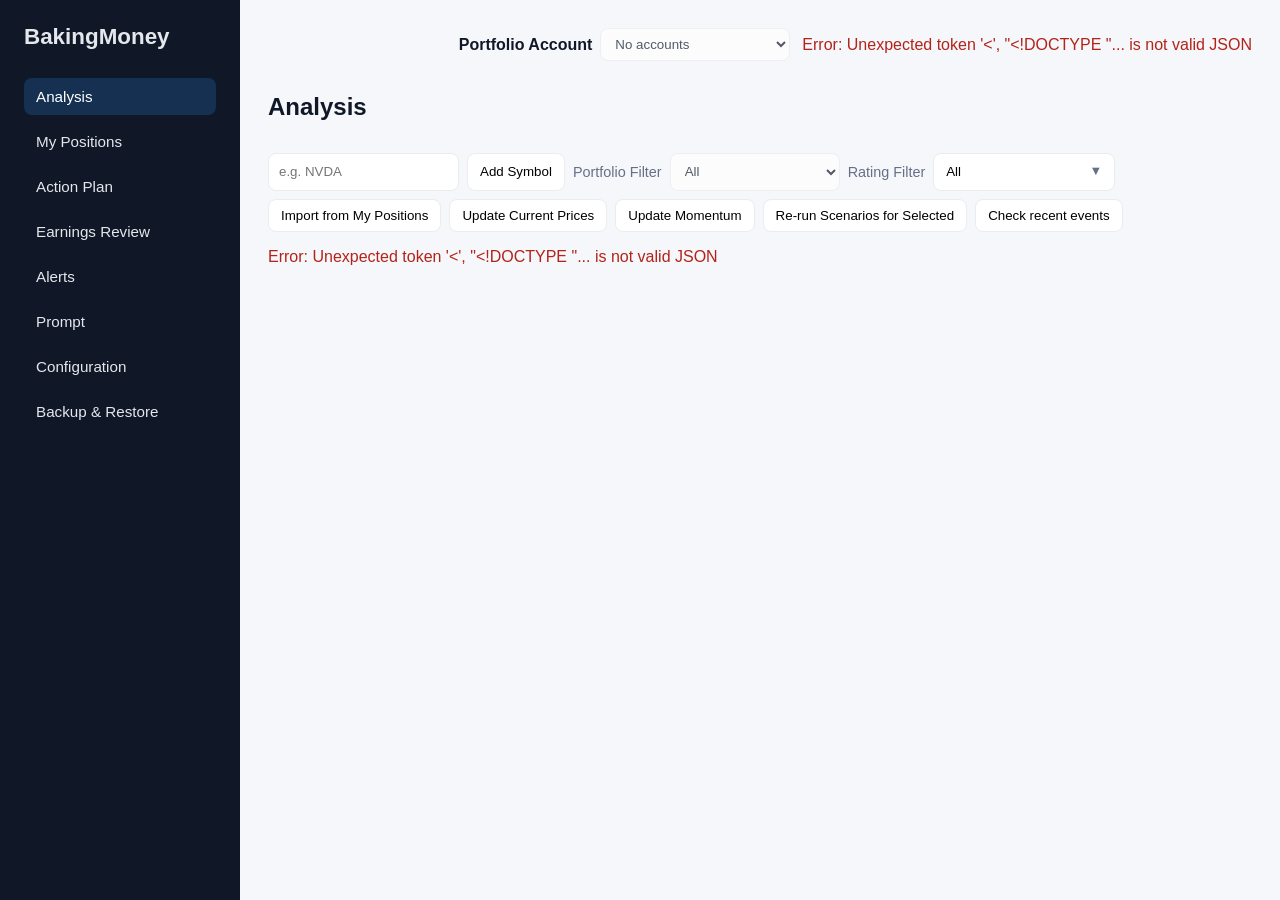
==== static/index.html @ 7befd85d "fix: automatically use TWS market data on refresh" ====
<!doctype html>
<html lang="en">
  <head>
    <meta charset="UTF-8" />
    <meta name="viewport" content="width=device-width, initial-scale=1.0" />
    <title>BakingMoney Dashboard</title>
    <link rel="stylesheet" href="/static/styles.css" />
  </head>
  <body>
    <div class="layout">
      <aside class="sidebar">
        <h1>BakingMoney</h1>
        <nav>
          <button class="menu-item active" data-view="analysis">Analysis</button>
          <button class="menu-item" data-view="positions">My Positions</button>
          <button class="menu-item" data-view="action-plan">Action Plan</button>
          <button class="menu-item" data-view="earnings-review">Earnings Review</button>
          <button class="menu-item" data-view="alerts">Alerts</button>
          <button class="menu-item" data-view="prompt">Prompt</button>
          <button class="menu-item" data-view="configuration">Configuration</button>
          <button class="menu-item" data-view="backup">Backup &amp; Restore</button>
        </nav>
      </aside>

      <main class="content">
        <div class="global-toolbar">
          <label class="portfolio-account-control" for="portfolio-account-select">
            <span>Portfolio Account</span>
            <select id="portfolio-account-select" disabled>
              <option value="">Loading accounts</option>
            </select>
          </label>
          <span id="portfolio-account-status" class="status"></span>
        </div>

        <section id="analysis" class="view active">
          <div id="analysis-list-view" class="analysis-screen">
            <div class="view-header">
              <h2>Analysis</h2>
              <div class="table-actions">
                <input id="analysis-symbol-input" type="text" placeholder="e.g. NVDA" maxlength="16" />
                <button id="analysis-add-btn">Add Symbol</button>
                <label for="analysis-portfolio-filter" class="inline-control-label">Portfolio Filter</label>
                <select id="analysis-portfolio-filter">
                  <option value="all">All</option>
                  <option value="in_portfolio">In Portfolio</option>
                  <option value="not_in_portfolio">Not in Portfolio</option>
                </select>
                <label for="analysis-rating-filter-toggle" class="inline-control-label">Rating Filter</label>
                <div id="analysis-rating-filter" class="rating-filter" data-open="false">
                  <button id="analysis-rating-filter-toggle" class="rating-filter-toggle" type="button" aria-haspopup="true" aria-expanded="false">
                    <span id="analysis-rating-filter-label" class="rating-filter-label-text">All</span>
                    <span class="rating-filter-caret" aria-hidden="true">▼</span>
                  </button>
                  <div id="analysis-rating-filter-panel" class="rating-filter-panel hidden" role="menu" aria-label="Rating filter options">
                    <div class="rating-filter-actions">
                      <button id="analysis-rating-filter-select-all" type="button" class="rating-filter-action">Select All</button>
                      <button id="analysis-rating-filter-clear" type="button" class="rating-filter-action">Clear</button>
                    </div>
                    <label class="rating-filter-option"><input type="checkbox" value="strong_buy" /> <span class="rating-filter-option-label">Strong Buy</span></label>
                    <label class="rating-filter-option"><input type="checkbox" value="buy" /> <span class="rating-filter-option-label">Buy</span></label>
                    <label class="rating-filter-option"><input type="checkbox" value="speculative_buy" /> <span class="rating-filter-option-label">Speculative Buy</span></label>
                    <label class="rating-filter-option"><input type="checkbox" value="hold" /> <span class="rating-filter-option-label">Hold</span></label>
                    <label class="rating-filter-option"><input type="checkbox" value="sell" /> <span class="rating-filter-option-label">Sell</span></label>
                    <label class="rating-filter-option"><input type="checkbox" value="strong_sell" /> <span class="rating-filter-option-label">Strong Sell</span></label>
                  </div>
                </div>
                <button id="analysis-import-btn">Import from My Positions</button>
                <button id="analysis-refresh-prices-btn">Update Current Prices</button>
                <button id="analysis-update-momentum-btn">Update Momentum</button>
                <button id="analysis-rerun-selected-btn">Re-run Scenarios for Selected</button>
                <button id="analysis-check-events-btn">Check recent events</button>
              </div>
            </div>

            <p id="analysis-status" class="status">Loading analysis…</p>

            <div class="table-wrap">
              <table id="analysis-table" class="hidden">
                <thead>
                  <tr>
                    <th><input id="analysis-select-all" type="checkbox" /></th>
                    <th data-sort-key="symbol" class="sortable">Symbol</th>
                    <th>Version / Passes</th>
                    <th data-sort-key="rating" class="sortable">Rating</th>
                    <th data-sort-key="current_price" class="sortable">Current Price</th>
                    <th data-sort-key="expected_price" class="sortable">Expected Price</th>
                    <th data-sort-key="expected_cagr" class="sortable">Expected CAGR</th>
                    <th data-sort-key="upside" class="sortable">Upside</th>
                    <th data-sort-key="momentum_score" class="sortable">Momentum</th>
                    <th data-sort-key="extension_risk" class="sortable">Extension Risk</th>
                    <th data-sort-key="momentum_updated_at" class="sortable">Momentum Updated</th>
                    <th>Portfolio</th>
                    <th data-sort-key="core_confidence_diff" class="sortable">Confidence</th>
                    <th data-sort-key="potential_confidence_diff" class="sortable">Potential Confidence</th>
                    <th data-sort-key="latest_release_date" class="sortable">Latest Release</th>
                    <th data-sort-key="last_activity_at" class="sortable">Last Scenario/Event</th>
                    <th>Actions</th>
                  </tr>
                </thead>
                <tbody></tbody>
              </table>
            </div>
          </div>

          <div id="analysis-detail-view" class="analysis-screen hidden">
            <div class="view-header">
              <button id="analysis-back-btn">← Back to Analysis</button>
              <h2 id="analysis-detail-title">Analysis Detail</h2>
            </div>

            <p id="analysis-detail-status" class="status">Loading analysis detail…</p>

            <div id="analysis-version-bar" class="detail-card hidden">
              <div class="table-actions">
                <button id="analysis-version-prev-btn">Previous Version</button>
                <button id="analysis-version-next-btn">Next Version</button>
                <select id="analysis-version-select"></select>
              </div>
              <p id="analysis-version-meta" class="status"></p>
            </div>

            <div id="analysis-summary" class="detail-card hidden"></div>

            <div class="detail-panels">
              <section class="detail-card">
                <div class="view-header">
                  <h3>Scenarios <button id="analysis-scenario-info-btn" title="Scenario generation info">i</button></h3>
                  <div class="table-actions">
                    <button id="analysis-add-external-scenario-btn" type="button">Add External Scenario</button>
                    <button id="analysis-rerun-btn" disabled>Re-run Scenarios</button>
                  </div>
                </div>
                <div id="analysis-scenario-overlay-tabs" class="scenario-overlay-tabs hidden" role="tablist" aria-label="Scenario overlay tabs">
                  <button type="button" class="scenario-overlay-tab active" data-scenario-tab="final" role="tab" aria-selected="true">Final Scenario</button>
                  <button type="button" class="scenario-overlay-tab" data-scenario-tab="bakingmoney" role="tab" aria-selected="false">BakingMoney Scenario</button>
                  <button type="button" class="scenario-overlay-tab" data-scenario-tab="external" role="tab" aria-selected="false">External Scenarios</button>
                </div>
                <div id="analysis-final-scenario-panel" class="scenario-overlay-panel hidden"></div>
                <div id="analysis-external-scenarios-panel" class="scenario-overlay-panel hidden"></div>
                <div class="table-wrap" id="analysis-bakingmoney-scenario-panel">
                  <table id="analysis-scenarios-table">
                    <thead>
                      <tr>
                        <th>Scenario</th>
                        <th>Price Low</th>
                        <th>Price Mid</th>
                        <th>Price High</th>
                        <th>CAGR Low</th>
                        <th>CAGR Mid</th>
                        <th>CAGR High</th>
                        <th>Probability</th>
                      </tr>
                    </thead>
                    <tbody></tbody>
                  </table>
                </div>
              </section>

              <section class="detail-card">
                <div class="view-header">
                  <h3>Key Variables</h3>
                  <div class="table-actions">
                    <button id="analysis-copy-key-vars-btn" type="button">Copy Key Variables JSON</button>
                    <button id="analysis-copy-review-prompt-btn" type="button">Copy Review Prompt</button>
                    <button id="analysis-edit-variables-btn">Edit Key Variables</button>
                    <button id="analysis-import-variables-btn" type="button">Import Key Variables JSON</button>
                    <button id="analysis-add-variable-btn" class="hidden">Add Key Variable</button>
                    <button id="analysis-save-variables-btn" class="hidden">Save Key Variables</button>
                    <button id="analysis-cancel-variables-btn" class="hidden">Cancel</button>
                  </div>
                </div>
                <div id="analysis-variable-tabs" class="key-variable-tabs" role="tablist" aria-label="Key variable driver category tabs">
                  <button type="button" class="key-variable-tab analysis-variable-tab active" data-driver-category="Core Driver" role="tab" aria-selected="true">Core Drivers</button>
                  <button type="button" class="key-variable-tab analysis-variable-tab" data-driver-category="Potential Driver" role="tab" aria-selected="false">Potential Drivers</button>
                </div>
                <p id="analysis-variables-empty" class="status hidden"></p>
                <div class="table-wrap">
                  <table id="analysis-variables-table">
                    <thead>
                      <tr>
                        <th>Variable</th>
                        <th>Type</th>
                        <th>Category</th>
                        <th>Confidence</th>
                        <th>Importance</th>
                        <th>Actions</th>
                      </tr>
                    </thead>
                    <tbody></tbody>
                  </table>
                </div>
              </section>
            </div>


            <div id="analysis-key-variable-import-modal" class="modal hidden">
              <div class="modal-content key-variable-import-modal-content">
                <div class="view-header">
                  <h3>Import Key Variables JSON</h3>
                  <button id="analysis-key-variable-import-close-btn" type="button">Close</button>
                </div>
                <div class="key-variable-import-form">
                  <p class="status">Importing replaces the current saved key variables for this analysis version. Use the fixed JSON format with <code>symbol</code> and <code>key_variables</code>.</p>
                  <div class="view-header external-scenario-json-header">
                    <label for="analysis-key-variable-import-json"><strong>Key Variables JSON</strong></label>
                    <button id="analysis-key-variable-import-template-btn" type="button">Insert Template</button>
                  </div>
                  <textarea id="analysis-key-variable-import-json" class="key-variable-import-json" rows="16"></textarea>
                  <p id="analysis-key-variable-import-status" class="status"></p>
                  <div class="table-actions">
                    <button id="analysis-key-variable-import-save-btn" type="button">Import Key Variables</button>
                    <button id="analysis-key-variable-import-cancel-btn" type="button">Cancel</button>
                  </div>
                </div>
              </div>
            </div>

            <div id="analysis-external-scenario-modal" class="modal hidden">
              <div class="modal-content external-scenario-modal-content">
                <div class="view-header">
                  <h3 id="analysis-external-scenario-modal-title">Add External Scenario</h3>
                  <button id="analysis-external-scenario-cancel-btn" type="button">Close</button>
                </div>
                <div class="external-scenario-form">
                  <label>Title <input id="analysis-external-scenario-title" type="text" placeholder="e.g. ChatGPT scenario" /></label>
                  <label>Weight (%) <input id="analysis-external-scenario-weight" type="number" min="0" max="100" step="0.1" value="30" /></label>
                  <label>Source notes <textarea id="analysis-external-scenario-notes" rows="3" placeholder="Optional notes about the source or assumptions"></textarea></label>
                  <div class="view-header external-scenario-json-header">
                    <label for="analysis-external-scenario-json"><strong>Scenario JSON</strong></label>
                    <button id="analysis-external-scenario-template-btn" type="button">Insert Template</button>
                  </div>
                  <textarea id="analysis-external-scenario-json" class="external-scenario-json" rows="16"></textarea>
                  <p id="analysis-external-scenario-status" class="status"></p>
                  <div class="table-actions">
                    <button id="analysis-external-scenario-save-btn" type="button">Save External Scenario</button>
                    <button id="analysis-external-scenario-cancel-form-btn" type="button">Cancel</button>
                  </div>
                </div>
              </div>
            </div>

            <div id="analysis-scenario-info-modal" class="detail-card hidden">
              <div class="view-header">
                <h3>Scenario Generation Info</h3>
                <button id="analysis-scenario-info-close-btn">Close</button>
              </div>
              <div id="analysis-scenario-info-content" class="scenario-info-content">
                <pre id="analysis-scenario-info-text" class="config-preview"></pre>
              </div>
            </div>
          </div>
        </section>

        <section id="earnings-review" class="view">
          <div class="earnings-review-tabs">
            <button id="earnings-review-tab-workflow" class="earnings-review-tab" type="button">Earnings Reviews</button>
            <button id="earnings-review-tab-calendar" class="earnings-review-tab active" type="button">Earnings Calendar</button>
          </div>
          <div id="earnings-review-workflow-panel" class="hidden">
          <div id="earnings-review-list-view" class="analysis-screen">
            <div class="view-header">
              <h2>Earnings Review</h2>
              <div class="table-actions">
                <label for="earnings-review-add-symbol" class="inline-control-label">Enter symbol</label>
                <input id="earnings-review-add-symbol" type="text" placeholder="Enter symbol" maxlength="15" />
                <button id="earnings-review-add-btn">Add</button>
              </div>
            </div>
            <p id="earnings-review-status" class="status">Loading symbols…</p>
            <section class="detail-card earnings-review-list-card">
              <div class="table-wrap">
                <table id="earnings-review-table">
                  <thead>
                    <tr>
                      <th>Symbol</th>
                      <th>Rating</th>
                      <th>Latest Quarter</th>
                      <th>Status</th>
                    </tr>
                  </thead>
                  <tbody></tbody>
                </table>
              </div>
            </section>
          </div>

          <div id="earnings-review-symbol-view" class="analysis-screen hidden">
            <div class="view-header">
              <button id="earnings-review-symbol-back-btn">← Back to Earnings Review</button>
              <h2 id="earnings-review-symbol-title">Earnings History</h2>
            </div>
            <section class="detail-card">
              <div class="view-header">
                <h3 id="earnings-review-symbol-header">Symbol Earnings History</h3>
                <button id="earnings-review-create-btn">Create New Earnings Review</button>
              </div>
              <div id="earnings-review-create-form" class="table-actions hidden">
                <label>Fiscal Year <input id="earnings-review-create-year" type="number" min="1900" max="2200" step="1" /></label>
                <label>Fiscal Quarter
                  <select id="earnings-review-create-quarter">
                    <option value="Q1">Q1</option>
                    <option value="Q2">Q2</option>
                    <option value="Q3">Q3</option>
                    <option value="Q4">Q4</option>
                  </select>
                </label>
                <label>Release Date <input id="earnings-review-create-release-date" type="date" /></label>
                <button id="earnings-review-create-submit-btn">Create</button>
                <button id="earnings-review-create-cancel-btn">Cancel</button>
              </div>
              <p id="earnings-review-symbol-status" class="status">Loading earnings history…</p>
              <div class="table-wrap">
                <table id="earnings-review-symbol-table">
                  <thead>
                    <tr>
                      <th>Fiscal Year</th>
                      <th>Fiscal Quarter</th>
                      <th>Release Date</th>
                      <th>Status</th>
                      <th>Created At</th>
                      <th>Updated At</th>
                      <th>Watchpoints</th>
                      <th>Open</th>
                      <th>Delete</th>
                    </tr>
                  </thead>
                  <tbody></tbody>
                </table>
              </div>
            </section>
          </div>

          <div id="earnings-review-detail-view" class="analysis-screen hidden">
            <div class="view-header">
              <button id="earnings-review-back-btn">← Back to Symbol Earnings History</button>
              <h2 id="earnings-review-detail-title">Earnings Review Detail</h2>
            </div>
            <section class="detail-card earnings-review-detail-card">
              <div class="view-header">
                <h3 id="earnings-review-detail-header">Select a symbol</h3>
              </div>
              <p id="earnings-review-detail-meta" class="status">Select a symbol from the list to view details.</p>
              <section class="detail-card">
                <h4>Thesis Snapshot</h4>
                <div id="earnings-review-snapshot-summary"></div>
              </section>
              <section class="detail-card">
                <div class="view-header">
                  <h4>Earnings Documents</h4>
                  <button id="earnings-review-analyse-btn" disabled>Analyse Earnings Watchpoints</button>
                </div>
                <div id="earnings-review-documents-upload" class="earnings-doc-upload-row">
                  <label class="earnings-doc-field">Document Type
                    <select id="earnings-review-document-type">
                      <option value="Earnings Release">Earnings Release</option>
                      <option value="Shareholder Letter">Shareholder Letter</option>
                      <option value="Presentation">Presentation</option>
                      <option value="Transcript">Transcript</option>
                      <option value="Supplemental">Supplemental</option>
                      <option value="Other">Other</option>
                    </select>
                  </label>
                  <div class="earnings-doc-file-picker">
                    <input id="earnings-review-document-file" type="file" class="earnings-doc-file-input" />
                    <button id="earnings-review-document-choose-btn" type="button">Choose File</button>
                    <span id="earnings-review-document-file-name" class="earnings-doc-file-name">No file chosen</span>
                  </div>
                  <button id="earnings-review-document-upload-btn" type="button">Upload</button>
                </div>
                <p id="earnings-review-documents-status" class="status">No earnings documents uploaded yet.</p>
                <div class="table-wrap">
                  <table id="earnings-review-documents-table">
                    <thead>
                      <tr>
                        <th>File Name</th>
                        <th>Type</th>
                        <th>Uploaded At</th>
                        <th>Open</th>
                        <th>Delete</th>
                      </tr>
                    </thead>
                    <tbody></tbody>
                  </table>
                </div>
              </section>
              <section class="detail-card">
                <h4>Key Variables Snapshot</h4>
                <div class="table-wrap">
                  <table id="earnings-review-key-variables-table">
                    <thead>
                      <tr>
                        <th>Variable</th>
                        <th>Type</th>
                        <th>Category</th>
                        <th>Confidence</th>
                        <th>Importance</th>
                      </tr>
                    </thead>
                    <tbody></tbody>
                  </table>
                </div>
              </section>
              <section class="detail-card">
                <div class="view-header">
                  <h4>Earnings Watchpoints</h4>
                  <button id="earnings-review-generate-btn" disabled>Generate Earnings Watchpoints from Key Variables</button>
                </div>
                <div id="earnings-review-watchpoints" class="watchpoints-groups"></div>
              </section>
            </section>
          </div>
          </div>

          <div id="earnings-review-calendar-panel" class="analysis-screen">
            <div class="view-header">
              <h2>Earnings Calendar</h2>
              <div class="table-actions">
                <label for="earnings-calendar-date-filter-toggle" class="inline-control-label">Release Date Filter</label>
                <div id="earnings-calendar-date-filter" class="rating-filter earnings-calendar-multiselect" data-open="false">
                  <button id="earnings-calendar-date-filter-toggle" class="rating-filter-toggle" type="button" aria-haspopup="true" aria-expanded="false">
                    <span id="earnings-calendar-date-filter-label" class="rating-filter-label-text">All</span>
                    <span class="rating-filter-caret" aria-hidden="true">▼</span>
                  </button>
                  <div id="earnings-calendar-date-filter-panel" class="rating-filter-panel hidden" role="menu" aria-label="Release date filter options">
                    <div class="rating-filter-actions">
                      <button id="earnings-calendar-date-filter-select-all" type="button" class="rating-filter-action">Select All</button>
                      <button id="earnings-calendar-date-filter-clear" type="button" class="rating-filter-action">Clear</button>
                    </div>
                    <label class="rating-filter-option"><input type="checkbox" value="past" /> <span class="rating-filter-option-label">Past</span></label>
                    <label class="rating-filter-option"><input type="checkbox" value="yesterday" /> <span class="rating-filter-option-label">Yesterday</span></label>
                    <label class="rating-filter-option"><input type="checkbox" value="today" /> <span class="rating-filter-option-label">Today</span></label>
                    <label class="rating-filter-option"><input type="checkbox" value="tomorrow" /> <span class="rating-filter-option-label">Tomorrow</span></label>
                    <label class="rating-filter-option"><input type="checkbox" value="current_week" /> <span class="rating-filter-option-label">Current Week</span></label>
                    <label class="rating-filter-option"><input type="checkbox" value="next_week" /> <span class="rating-filter-option-label">Next Week</span></label>
                    <label class="rating-filter-option"><input type="checkbox" value="future" /> <span class="rating-filter-option-label">Future</span></label>
                  </div>
                </div>
                <label for="earnings-calendar-fiscal-year-filter-toggle" class="inline-control-label">Fiscal Year Filter</label>
                <div id="earnings-calendar-fiscal-year-filter" class="rating-filter earnings-calendar-multiselect" data-open="false">
                  <button id="earnings-calendar-fiscal-year-filter-toggle" class="rating-filter-toggle" type="button" aria-haspopup="true" aria-expanded="false">
                    <span id="earnings-calendar-fiscal-year-filter-label" class="rating-filter-label-text">All</span>
                    <span class="rating-filter-caret" aria-hidden="true">▼</span>
                  </button>
                  <div id="earnings-calendar-fiscal-year-filter-panel" class="rating-filter-panel hidden" role="menu" aria-label="Fiscal year filter options">
                    <div class="rating-filter-actions">
                      <button id="earnings-calendar-fiscal-year-filter-select-all" type="button" class="rating-filter-action">Select All</button>
                      <button id="earnings-calendar-fiscal-year-filter-clear" type="button" class="rating-filter-action">Clear</button>
                    </div>
                    <div id="earnings-calendar-fiscal-year-filter-options"></div>
                  </div>
                </div>
                <label for="earnings-calendar-fiscal-quarter-filter-toggle" class="inline-control-label">Fiscal Quarter Filter</label>
                <div id="earnings-calendar-fiscal-quarter-filter" class="rating-filter earnings-calendar-multiselect" data-open="false">
                  <button id="earnings-calendar-fiscal-quarter-filter-toggle" class="rating-filter-toggle" type="button" aria-haspopup="true" aria-expanded="false">
                    <span id="earnings-calendar-fiscal-quarter-filter-label" class="rating-filter-label-text">All</span>
                    <span class="rating-filter-caret" aria-hidden="true">▼</span>
                  </button>
                  <div id="earnings-calendar-fiscal-quarter-filter-panel" class="rating-filter-panel hidden" role="menu" aria-label="Fiscal quarter filter options">
                    <div class="rating-filter-actions">
                      <button id="earnings-calendar-fiscal-quarter-filter-select-all" type="button" class="rating-filter-action">Select All</button>
                      <button id="earnings-calendar-fiscal-quarter-filter-clear" type="button" class="rating-filter-action">Clear</button>
                    </div>
                    <label class="rating-filter-option"><input type="checkbox" value="Q1" /> <span class="rating-filter-option-label">Q1</span></label>
                    <label class="rating-filter-option"><input type="checkbox" value="Q2" /> <span class="rating-filter-option-label">Q2</span></label>
                    <label class="rating-filter-option"><input type="checkbox" value="Q3" /> <span class="rating-filter-option-label">Q3</span></label>
                    <label class="rating-filter-option"><input type="checkbox" value="Q4" /> <span class="rating-filter-option-label">Q4</span></label>
                  </div>
                </div>
              </div>
            </div>
            <section class="detail-card earnings-calendar-add-card">
              <h4>Add Calendar Entry</h4>
              <div class="earnings-calendar-add-form">
                <label>Symbol <input id="earnings-calendar-add-symbol" type="text" placeholder="MSFT" autocomplete="off" /></label>
                <label>Fiscal Year <input id="earnings-calendar-add-fiscal-year" type="number" min="1900" max="2200" step="1" placeholder="2026" /></label>
                <label>Fiscal Quarter
                  <select id="earnings-calendar-add-fiscal-quarter">
                    <option value="Q1">Q1</option>
                    <option value="Q2">Q2</option>
                    <option value="Q3">Q3</option>
                    <option value="Q4">Q4</option>
                  </select>
                </label>
                <label>Release Date <input id="earnings-calendar-add-release-date" type="text" placeholder="DD.MM.YYYY" inputmode="numeric" /></label>
                <label>Release Timing
                  <select id="earnings-calendar-add-release-timing">
                    <option value="">Not set</option>
                    <option value="Before Open">Before Open</option>
                    <option value="After Close">After Close</option>
                  </select>
                </label>
                <button id="earnings-calendar-add-btn" type="button">Add Entry</button>
              </div>
            </section>
            <p id="earnings-calendar-status" class="status">Loading calendar entries…</p>
            <section class="detail-card earnings-review-list-card">
              <div class="table-wrap">
                <table id="earnings-calendar-table">
                  <thead>
                    <tr>
                      <th>Symbol</th>
                      <th>Company Name</th>
                      <th>Fiscal Year</th>
                      <th>Fiscal Quarter</th>
                      <th id="earnings-calendar-release-date-header" class="sortable" data-sort-direction="">Release Date</th>
                      <th>Release Timing</th>
                      <th>Upside</th>
                      <th>Confidence</th>
                      <th>Rating</th>
                      <th>Save</th>
                      <th>Remove</th>
                    </tr>
                  </thead>
                  <tbody></tbody>
                </table>
              </div>
            </section>
          </div>
        </section>


        <section id="prompt" class="view">
          <div class="view-header">
            <h2>Prompt</h2>
          </div>

          <p id="prompt-status" class="status">Loading prompt configuration…</p>

          <section class="detail-card">
            <h3>Identify Business Model Prompt</h3>
            <p class="status">Supported variables: <strong>$Symbol</strong> (required), <strong>$CompanyName</strong> (required), <strong>$Price</strong> (optional)</p>
            <textarea id="prompt-business-model" class="config-textarea" rows="14"></textarea>
          </section>

          <section class="detail-card">
            <h3>Identify Key Variables Prompt</h3>
            <p class="status">Supported variables: <strong>$Symbol</strong> (required), <strong>$CompanyName</strong> (required), <strong>$Price</strong> (optional), <strong>$BusinessModel</strong></p>
            <textarea id="prompt-key-variables" class="config-textarea" rows="14"></textarea>
          </section>

          <section class="detail-card">
            <h3>Build Scenarios Prompt</h3>
            <p class="status">Supported variables: <strong>$Symbol</strong> (required), <strong>$CompanyName</strong> (required), <strong>$Price</strong> (optional), <strong>$BusinessModel</strong>, <strong>$KeyVariables</strong>, <strong>$CoreEvidencePack</strong></p>
            <textarea id="prompt-scenarios" class="config-textarea" rows="14"></textarea>
          </section>

          <section class="detail-card">
            <h3>Core Evidence Pack Prompt</h3>
            <p class="status">Supported variables: <strong>$Symbol</strong> (required), <strong>$CompanyName</strong> (required), <strong>$Price</strong> (required), <strong>$BusinessModel</strong></p>
            <textarea id="prompt-core-evidence-pack" class="config-textarea" rows="14"></textarea>
          </section>

          <section class="detail-card">
            <h3>Recent Event Candidate Prompt</h3>
            <p class="status">Supported variables: <strong>$Symbol</strong> (required), <strong>$CompanyName</strong> (required), <strong>$Price</strong> (optional), <strong>$BusinessModel</strong> (optional), <strong>$KeyVariables</strong> (required), <strong>$EventSearchCutoff</strong> (required)</p>
            <textarea id="prompt-recent-event-candidates" class="config-textarea" rows="14"></textarea>
          </section>

          <section class="detail-card">
            <h3>Recent Event Check Prompt</h3>
            <p class="status">Supported variables: <strong>$Symbol</strong> (required), <strong>$CompanyName</strong> (required), <strong>$Price</strong> (optional), <strong>$BusinessModel</strong> (optional), <strong>$KeyVariables</strong> (required), <strong>$EventCandidates</strong> (required)</p>
            <textarea id="prompt-recent-events" class="config-textarea" rows="14"></textarea>
          </section>

          <section class="detail-card">
            <h3>Earnings Watchpoints Prompt</h3>
            <p class="status">Supported variables: <strong>$Symbol</strong> (required), <strong>$CompanyName</strong> (required), <strong>$BusinessModel</strong> (required), <strong>$KeyVariables</strong> (required)</p>
            <textarea id="prompt-earnings-watchpoints" class="config-textarea" rows="14"></textarea>
          </section>

          <section class="detail-card">
            <h3>Earnings Watchpoint Analysis Prompt</h3>
            <p class="status">Supported variables: <strong>$Symbol</strong> (required), <strong>$CompanyName</strong> (required), <strong>$BusinessModel</strong> (required), <strong>$KeyVariables</strong> (required), <strong>$EarningsWatchpoints</strong> (required), <strong>$EarningsDocuments</strong> (required)</p>
            <textarea id="prompt-earnings-watchpoint-analysis" class="config-textarea" rows="14"></textarea>
            <div class="table-actions config-actions">
              <button id="prompt-save-btn">Save Prompts</button>
              <button id="prompt-reset-btn">Restore Default Prompts</button>
            </div>
          </section>

          <section class="detail-card">
            <h3>Preview</h3>
            <div class="table-actions">
              <input id="prompt-preview-symbol-input" type="text" placeholder="e.g. NBIS" maxlength="16" />
              <button id="prompt-preview-btn">Preview Rendered Prompts</button>
            </div>
            <pre id="prompt-preview-output" class="config-preview"></pre>
          </section>
        </section>

        <section id="configuration" class="view">
          <div class="view-header">
            <h2>Configuration</h2>
          </div>

          <p id="configuration-status" class="status">Loading configuration…</p>

          <section class="detail-card">
            <h3>Market Data / Analysis Settings</h3>
            <div class="table-actions config-actions settings-grid">
              <label>Price wait time for IB/TWS (seconds)
                <input id="config-ib-price-wait-seconds" type="number" min="1" max="30" step="0.5" value="5" />
              </label>
              <label>Delayed price extra wait time for IB/TWS (seconds)
                <input id="config-ib-delayed-price-extra-wait-seconds" type="number" min="0" max="30" step="0.5" value="5" />
                <small class="form-help">Used when TWS reports delayed market data so slower delayed prices are less likely to be skipped.</small>
              </label>
              <label><input id="config-scenario-multi-pass-enabled" type="checkbox" /> Enable scenario multi-pass consensus</label>
              <label>Scenario pass count <input id="config-scenario-pass-count" type="number" min="1" max="10" value="1" /></label>
            </div>
          </section>


          <section class="detail-card">
            <h3>Scenario Probability Settings</h3>
            <div class="table-actions config-actions settings-grid">
              <label>Probability source mode
                <select id="config-scenario-probability-source-mode">
                  <option value="ai">AI</option>
                  <option value="backend">Backend</option>
                  <option value="hybrid" selected>Hybrid</option>
                </select>
              </label>
              <label>Hybrid AI weight <input id="config-scenario-probability-hybrid-ai-weight" type="number" min="0" step="0.01" value="0.70" /></label>
              <label>Hybrid Backend weight <input id="config-scenario-probability-hybrid-backend-weight" type="number" min="0" step="0.01" value="0.30" /></label>
              <label>Backend Base Max Probability <input id="config-scenario-probability-backend-base-max" type="number" min="0" max="100" step="0.1" value="60.0" /></label>
              <label>Backend Base Min Probability <input id="config-scenario-probability-backend-base-min" type="number" min="0" max="100" step="0.1" value="35.0" /></label>
            </div>
          </section>
          <section class="detail-card">
            <h3>Rating Settings</h3>
            <div class="table-actions config-actions settings-grid">
              <label>Min conviction hold threshold <input id="config-rating-min-conviction-hold-threshold" type="number" min="0" max="10" step="0.1" value="5.0" /></label>
              <label>Strong Buy min upside <input id="config-rating-strong-buy-min-upside" type="number" step="0.1" value="50.0" /></label>
              <label>Strong Buy min diff <input id="config-rating-strong-buy-min-diff" type="number" step="0.1" value="1.5" /></label>
              <label>Strong Buy min bullish confidence <input id="config-rating-strong-buy-min-bullish-confidence" type="number" min="0" max="10" step="0.1" value="7.0" /></label>
              <label>Buy min upside <input id="config-rating-buy-min-upside" type="number" step="0.1" value="25.0" /></label>
              <label>Buy min diff <input id="config-rating-buy-min-diff" type="number" step="0.1" value="0.5" /></label>
              <label>Buy min bullish confidence <input id="config-rating-buy-min-bullish-confidence" type="number" min="0" max="10" step="0.1" value="5.5" /></label>
              <label>Speculative Buy min upside <input id="config-rating-speculative-buy-min-upside" type="number" step="0.1" value="75.0" /></label>
              <label>Speculative Buy min diff <input id="config-rating-speculative-buy-min-diff" type="number" step="0.1" value="0.1" /></label>
              <label>Speculative Buy min bullish confidence <input id="config-rating-speculative-buy-min-bullish-confidence" type="number" min="0" max="10" step="0.1" value="4.5" /></label>
              <label>Speculative Buy min core diff floor <input id="config-rating-speculative-buy-min-core-diff-floor" type="number" step="0.1" value="-0.5" /></label>
              <label>Speculative Buy — Minimum Potential Bullish Confidence <input id="config-rating-speculative-buy-min-potential-bullish-confidence" type="number" min="0" max="10" step="0.1" value="5.0" /><small>Minimum importance-weighted confidence of bullish Potential Drivers required for Speculative Buy.</small></label>
              <label>Speculative Buy — Minimum Bullish Potential Drivers <input id="config-rating-speculative-buy-min-bullish-potential-drivers" type="number" min="0" max="20" step="1" value="2" /><small>Minimum number of Bullish Potential Driver Key Variables required for Speculative Buy.</small></label>
              <label>Strong Sell max upside <input id="config-rating-strong-sell-max-upside" type="number" step="0.1" value="0.0" /></label>
              <label>Strong Sell max diff <input id="config-rating-strong-sell-max-diff" type="number" step="0.1" value="-1.5" /></label>
              <label>Strong Sell min bearish confidence <input id="config-rating-strong-sell-min-bearish-confidence" type="number" min="0" max="10" step="0.1" value="7.0" /></label>
              <label>Sell max upside <input id="config-rating-sell-max-upside" type="number" step="0.1" value="10.0" /></label>
              <label>Sell max diff <input id="config-rating-sell-max-diff" type="number" step="0.1" value="-0.5" /></label>
              <label>Sell min bearish confidence <input id="config-rating-sell-min-bearish-confidence" type="number" min="0" max="10" step="0.1" value="5.5" /></label>
            </div>

          <section class="detail-card" id="config-action-plan-panel">
            <h3>Action Plan Settings</h3>
            <p class="form-help">Shared execution settings used by Linear Allocation.</p>
            <div class="table-actions config-actions settings-grid">
              <label>Minimum cash/unallocated % <input id="config-action-min-cash-unallocated-target" data-action-plan-setting="action_min_cash_unallocated_target" type="number" min="0" max="50" step="0.1" value="10" /></label>
              <label>Minimum executable trade amount <input id="config-action-min-executable-trade-amount" data-action-plan-setting="action_min_executable_trade_amount" type="number" min="0" step="10" value="100" /><small>Minimum dollar amount required for an executable Add or Trim action. Smaller Add/Trim actions are shown as Watch/Hold with Funding = Below minimum trade amount. Full Sell exits may still be allowed.</small></label>
            </div>
            <template data-legacy-action-plan-settings="true">
            <div class="table-actions config-actions settings-grid">
              <label>Upside zero score % <input id="config-action-upside-zero-score" data-action-plan-setting="action_upside_zero_score" type="number" step="0.1" value="0" /></label>
              <label>Upside full score % <input id="config-action-upside-full-score" data-action-plan-setting="action_upside_full_score" type="number" step="0.1" value="0" /></label>
              <label>Core diff zero score <input id="config-action-core-diff-zero-score" data-action-plan-setting="action_core_diff_zero_score" type="number" step="0.1" value="0" /></label>
              <label>Core diff full score <input id="config-action-core-diff-full-score" data-action-plan-setting="action_core_diff_full_score" type="number" step="0.1" value="0" /></label>
              <label>Core bearish penalty start <input id="config-action-core-bearish-penalty-start" data-action-plan-setting="action_core_bearish_penalty_start" type="number" step="0.1" value="0" /></label>
              <label>Core bearish penalty full <input id="config-action-core-bearish-penalty-full" data-action-plan-setting="action_core_bearish_penalty_full" type="number" step="0.1" value="0" /></label>
              <label>Potential diff minimum <input id="config-action-potential-diff-minimum" data-action-plan-setting="action_potential_diff_minimum" type="number" step="0.1" value="0" /></label>
              <label>Potential diff full score <input id="config-action-potential-diff-full-score" data-action-plan-setting="action_potential_diff_full_score" type="number" step="0.1" value="0" /></label>
              <label>Potential bullish confidence minimum <input id="config-action-potential-bullish-confidence-minimum" data-action-plan-setting="action_potential_bullish_confidence_minimum" type="number" step="0.1" value="0" /></label>
              <label>Potential bonus upside minimum % <input id="config-action-potential-bonus-upside-minimum" data-action-plan-setting="action_potential_bonus_upside_minimum" type="number" step="0.1" value="0" /></label>
              <label>Max potential bonus weight % <input id="config-action-max-potential-bonus-weight" data-action-plan-setting="action_max_potential_bonus_weight" type="number" step="0.1" value="0" /></label>
              <label>Max single-stock weight % <input id="config-action-max-single-stock-weight" data-action-plan-setting="action_max_single_stock_weight" type="number" step="0.1" value="0" /></label>
              <label>Max Strong Buy stock weight % <input id="config-action-max-strong-buy-stock-weight" data-action-plan-setting="action_max_strong_buy_stock_weight" type="number" step="0.1" value="0" /></label>
              <label>Max Buy stock weight % <input id="config-action-max-buy-stock-weight" data-action-plan-setting="action_max_buy_stock_weight" type="number" step="0.1" value="0" /></label>
              <label>Max Speculative Buy stock weight % <input id="config-action-max-speculative-buy-stock-weight" data-action-plan-setting="action_max_speculative_buy_stock_weight" type="number" step="0.1" value="0" /></label>
              <label>Max weight if core diff below 0 % <input id="config-action-max-negative-core-weight" data-action-plan-setting="action_max_negative_core_weight" type="number" step="0.1" value="0" /></label>
              <label>Max weight if core diff below -0.5 % <input id="config-action-max-very-negative-core-weight" data-action-plan-setting="action_max_very_negative_core_weight" type="number" step="0.1" value="0" /></label>
              <label>Min target weight to show % <input id="config-action-min-target-weight-to-show" data-action-plan-setting="action_min_target_weight_to_show" type="number" step="0.1" value="0" /></label>
              <label>Normal lower band multiplier <input id="config-action-band-lower-multiplier" data-action-plan-setting="action_band_lower_multiplier" type="number" step="0.1" value="0" /></label>
              <label>Normal upper band multiplier <input id="config-action-band-upper-multiplier" data-action-plan-setting="action_band_upper_multiplier" type="number" step="0.1" value="0" /></label>
              <label>Target band lower multiplier <input id="config-action-target-band-lower-multiplier" data-action-plan-setting="action_target_band_lower_multiplier" type="number" min="0" max="0.99" step="0.01" value="0.8" /></label>
              <label>Target band upper multiplier <input id="config-action-target-band-upper-multiplier" data-action-plan-setting="action_target_band_upper_multiplier" type="number" min="1.01" step="0.01" value="1.2" /></label>
              <label>Speculative lower band multiplier <input id="config-action-speculative-band-lower-multiplier" data-action-plan-setting="action_speculative_band_lower_multiplier" type="number" step="0.1" value="0" /></label>
              <label>Speculative upper band multiplier <input id="config-action-speculative-band-upper-multiplier" data-action-plan-setting="action_speculative_band_upper_multiplier" type="number" step="0.1" value="0" /></label>
              <label>Minimum absolute band width % <input id="config-action-min-absolute-band-width" data-action-plan-setting="action_min_absolute_band_width" type="number" step="0.1" value="0" /></label>
              <label>Strong Add below target multiplier <input id="config-action-strong-add-below-target-multiplier" data-action-plan-setting="action_strong_add_below_target_multiplier" type="number" step="0.1" value="0" /></label>
              <label>Strong Trim above target multiplier <input id="config-action-strong-trim-above-target-multiplier" data-action-plan-setting="action_strong_trim_above_target_multiplier" type="number" step="0.1" value="0" /></label>
              <label>Minimum trade gap % <input id="config-action-min-trade-gap-percent" data-action-plan-setting="action_min_trade_gap_percent" type="number" step="0.1" value="0" /></label>
              <label>Minimum executable trade amount <input id="config-action-min-executable-trade-amount" data-action-plan-setting="action_min_executable_trade_amount" type="number" min="0" step="10" value="100" /></label>
              <label>Starter Buy max initial weight % <input id="config-action-starter-buy-max-initial-weight" data-action-plan-setting="action_starter_buy_max_initial_weight" type="number" step="0.1" value="0" /></label>
              <label><input id="config-action-use-allocation-based-triggers" data-action-plan-setting="action_use_allocation_based_triggers" type="checkbox" /> Use allocation-based triggers</label>
              <label>Momentum add max raise <input id="config-action-momentum-add-max-raise" data-action-plan-setting="action_momentum_add_max_raise" type="number" min="0" max="1" step="0.01" value="0.08" /></label>
              <label>Momentum add max lower <input id="config-action-momentum-add-max-lower" data-action-plan-setting="action_momentum_add_max_lower" type="number" min="0" max="1" step="0.01" value="0.10" /></label>
              <label>Extension add max lower <input id="config-action-extension-add-max-lower" data-action-plan-setting="action_extension_add_max_lower" type="number" min="0" max="1" step="0.01" value="0.10" /></label>
              <label>Momentum trim max raise <input id="config-action-momentum-trim-max-raise" data-action-plan-setting="action_momentum_trim_max_raise" type="number" min="0" max="1" step="0.01" value="0.15" /></label>
              <label>Momentum trim max lower <input id="config-action-momentum-trim-max-lower" data-action-plan-setting="action_momentum_trim_max_lower" type="number" min="0" max="1" step="0.01" value="0.10" /></label>
              <label>Extension trim max lower <input id="config-action-extension-trim-max-lower" data-action-plan-setting="action_extension_trim_max_lower" type="number" min="0" max="1" step="0.01" value="0.15" /></label>
              <label>Minimum trigger multiplier <input id="config-action-min-trigger-multiplier" data-action-plan-setting="action_min_trigger_multiplier" type="number" min="0.01" max="1" step="0.01" value="0.75" /></label>
              <label>Maximum trigger multiplier <input id="config-action-max-trigger-multiplier" data-action-plan-setting="action_max_trigger_multiplier" type="number" min="1" max="2" step="0.01" value="1.25" /></label>
              <details class="legacy-trigger-settings"><summary>Legacy trigger settings (deprecated; not used when allocation-based triggers are enabled)</summary>
              <p class="status">These remaining-upside settings are retained for backward compatibility only. Allocation-based triggers use Target Low/Target High and Momentum/Extension Risk adjustments.</p>
              <label>Add required upside % <input id="config-action-add-required-upside" data-action-plan-setting="action_add_required_upside" type="number" step="0.1" value="0" /></label>
              <label>Strong Add required upside % <input id="config-action-strong-add-required-upside" data-action-plan-setting="action_strong_add_required_upside" type="number" step="0.1" value="0" /></label>
              <label>Starter Buy required upside % <input id="config-action-starter-buy-required-upside" data-action-plan-setting="action_starter_buy_required_upside" type="number" step="0.1" value="0" /></label>
              <label>Trim remaining upside % <input id="config-action-trim-remaining-upside" data-action-plan-setting="action_trim_remaining_upside" type="number" step="0.1" value="0" /></label>
              <label>Sell remaining upside % <input id="config-action-sell-remaining-upside" data-action-plan-setting="action_sell_remaining_upside" type="number" step="0.1" value="0" /></label>
              <label>Starter Buy base required upside <input id="config-action-starter-buy-base-required-upside" data-action-plan-setting="action_starter_buy_base_required_upside" type="number" min="0" max="2" step="0.01" value="0.25" /></label>
              <label>Add base required upside <input id="config-action-add-base-required-upside" data-action-plan-setting="action_add_base_required_upside" type="number" min="0" max="2" step="0.01" value="0.30" /></label>
              <label>Strong Add base required upside <input id="config-action-strong-add-base-required-upside" data-action-plan-setting="action_strong_add_base_required_upside" type="number" min="0" max="2" step="0.01" value="0.40" /></label>
              <label>Hold extra add required upside <input id="config-action-hold-extra-add-required-upside" data-action-plan-setting="action_hold_extra_add_required_upside" type="number" min="0" max="2" step="0.01" value="0.50" /></label>
              <label>Trim remaining upside threshold <input id="config-action-trim-remaining-upside-threshold" data-action-plan-setting="action_trim_remaining_upside_threshold" type="number" min="-1" max="2" step="0.01" value="0.10" /></label>
              <label>Sell remaining upside threshold <input id="config-action-sell-remaining-upside-threshold" data-action-plan-setting="action_sell_remaining_upside_threshold" type="number" min="-1" max="2" step="0.01" value="0" /></label>
              <label>Underweight discount max <input id="config-action-underweight-discount-max" data-action-plan-setting="action_underweight_discount_max" type="number" min="0" max="1" step="0.01" value="0.10" /></label>
              <label>Quality discount max <input id="config-action-quality-discount-max" data-action-plan-setting="action_quality_discount_max" type="number" min="0" max="1" step="0.01" value="0.10" /></label>
              <label>Overweight penalty max <input id="config-action-overweight-penalty-max" data-action-plan-setting="action_overweight_penalty_max" type="number" min="0" max="1" step="0.01" value="0.15" /></label>
              <label>Low-quality penalty max <input id="config-action-low-quality-penalty-max" data-action-plan-setting="action_low_quality_penalty_max" type="number" min="0" max="1" step="0.01" value="0.15" /></label>
              <label>Trigger min required upside <input id="config-action-trigger-min-required-upside" data-action-plan-setting="action_trigger_min_required_upside" type="number" min="0" max="2" step="0.01" value="0.10" /></label>
              <label>Trigger max required upside <input id="config-action-trigger-max-required-upside" data-action-plan-setting="action_trigger_max_required_upside" type="number" min="0" max="2" step="0.01" value="0.80" /></label>
              <label>Strong trim gap threshold <input id="config-action-strong-trim-gap-threshold" data-action-plan-setting="action_strong_trim_gap_threshold" type="number" min="0" max="1" step="0.01" value="0.25" /></label>
              </details>
            </div>
            </template>

            <h4>Linear Allocation Settings</h4>
            <p class="form-help">Linear Allocation is the portfolio-wide model used for Action Plan recommendations.</p>
            <div class="table-actions config-actions settings-grid">
              <label>Linear allocated target total % <input data-action-plan-setting="linear_allocated_target_total_pct" type="number" min="0" max="100" step="0.1" value="100" /></label>
              <label>Linear reserve benchmark yield % <input data-action-plan-setting="linear_reserve_benchmark_yield_pct" type="number" step="0.1" value="4" /></label>
              <label>Linear minimum equity excess CAGR % <input data-action-plan-setting="linear_min_equity_excess_cagr_pct" type="number" step="0.1" value="2" /></label>
              <label>Linear full-attractiveness equity excess CAGR % <input data-action-plan-setting="linear_full_attractiveness_equity_excess_cagr_pct" type="number" step="0.1" value="7" /></label>
              <label>Linear maximum reserve % <input data-action-plan-setting="linear_max_reserve_pct" type="number" min="0" max="100" step="0.1" value="40" /></label>
              <label>Linear min expected CAGR % <input data-action-plan-setting="linear_min_expected_cagr" type="number" step="0.1" value="0" /></label>
              <label>Linear full expected CAGR % <input data-action-plan-setting="linear_full_expected_cagr" type="number" step="0.1" value="15" /></label>
              <label>Linear min upside % <input data-action-plan-setting="linear_min_upside" type="number" step="0.1" value="0" /></label>
              <label>Linear full upside % <input data-action-plan-setting="linear_full_upside" type="number" step="0.1" value="80" /></label>
              <label>Linear min core net <input data-action-plan-setting="linear_min_core_net" type="number" step="0.1" value="-1" /></label>
              <label>Linear full core net <input data-action-plan-setting="linear_full_core_net" type="number" step="0.1" value="2" /></label>
              <label>Linear min potential net <input data-action-plan-setting="linear_min_potential_net" type="number" step="0.1" value="-1" /></label>
              <label>Linear full potential net <input data-action-plan-setting="linear_full_potential_net" type="number" step="0.1" value="1.5" /></label>
              <label>Linear expected CAGR weight <input data-action-plan-setting="linear_expected_cagr_weight" type="number" min="0" step="1" value="40" /></label>
              <label>Linear upside weight <input data-action-plan-setting="linear_upside_weight" type="number" min="0" step="1" value="20" /></label>
              <label>Linear core confidence weight <input data-action-plan-setting="linear_core_confidence_weight" type="number" min="0" step="1" value="25" /></label>
              <label>Linear potential confidence weight <input data-action-plan-setting="linear_potential_confidence_weight" type="number" min="0" step="1" value="10" /></label>
              <label>Linear confidence quality weight <input data-action-plan-setting="linear_confidence_quality_weight" type="number" min="0" step="1" value="5" /></label>
              <label>Linear min score threshold <input data-action-plan-setting="linear_min_score_threshold" type="number" min="0" max="1" step="0.01" value="0.10" /></label>
              <label>Linear score allocation power <input data-action-plan-setting="linear_score_allocation_power" type="number" min="0.5" max="5" step="0.1" value="1.5" /></label>
              <label><input data-action-plan-setting="linear_zero_target_if_expected_cagr_negative" type="checkbox" /> Zero target if expected CAGR negative</label>
              <label><input data-action-plan-setting="linear_zero_target_if_upside_negative" type="checkbox" /> Zero target if upside negative</label>
              <label>Linear max single-stock % <input data-action-plan-setting="linear_max_single_stock_pct" type="number" min="0" max="100" step="0.1" value="10" /></label>
              <label>Linear add band tolerance % <input data-action-plan-setting="linear_add_band_tolerance_pct" type="number" min="0" max="100" step="0.1" value="15" /></label>
              <label>Linear trim band tolerance % <input data-action-plan-setting="linear_trim_band_tolerance_pct" type="number" min="0" max="100" step="0.1" value="30" /></label>
              <label>Linear release date warning days <input data-action-plan-setting="linear_release_date_warning_days" type="number" min="0" max="365" step="1" value="30" /><small>Shows a warning icon in Linear Allocation when the next known release date is within this many calendar days. Set to 0 to disable.</small></label>
              <label><input data-action-plan-setting="linear_enable_risk_caps" type="checkbox" /> Enable linear risk caps</label>
              <label>Linear negative core net cap % <input data-action-plan-setting="linear_negative_core_net_cap_pct" type="number" min="0" max="100" step="0.1" value="2" /></label>
              <label>Linear low core net threshold <input data-action-plan-setting="linear_low_core_net_threshold" type="number" step="0.1" value="0.5" /></label>
              <label>Linear low core net cap % <input data-action-plan-setting="linear_low_core_net_cap_pct" type="number" min="0" max="100" step="0.1" value="4" /></label>
              <label>Linear high bearish confidence min threshold (raw score) <input data-action-plan-setting="linear_high_bearish_confidence_min_threshold" type="number" min="0" max="10" step="0.1" value="4" /></label>
              <label>Linear high bearish confidence max threshold (raw score) <input data-action-plan-setting="linear_high_bearish_confidence_max_threshold" type="number" min="0" max="10" step="0.1" value="8" /></label>
              <label>Linear high bearish confidence cap % <input data-action-plan-setting="linear_high_bearish_confidence_cap_pct" type="number" min="0" max="100" step="0.1" value="5" /></label>
              <label>Core confidence penalty threshold <input data-action-plan-setting="core_confidence_penalty_threshold" type="number" step="0.1" value="0.5" /></label>
              <label>Core confidence penalty <input data-action-plan-setting="core_confidence_penalty" type="number" min="0" max="1" step="0.01" value="0.15" /></label>
              <label>Upside penalty threshold % <input data-action-plan-setting="upside_penalty_threshold" type="number" min="0" step="0.1" value="40" /></label>
              <label>Upside penalty <input data-action-plan-setting="upside_penalty" type="number" min="0" max="1" step="0.01" value="0.20" /></label>
              <label>Potential confidence penalty threshold <input data-action-plan-setting="potential_confidence_penalty_threshold" type="number" step="0.1" value="0" /></label>
              <label>Potential confidence penalty <input data-action-plan-setting="potential_confidence_penalty" type="number" min="0" max="1" step="0.01" value="0.05" /></label>
              <label><input data-action-plan-setting="hold_rating_penalty_enabled" type="checkbox" /> Enable Hold rating penalty</label>
              <label>Hold rating penalty <input data-action-plan-setting="hold_rating_penalty" type="number" min="0" max="1" step="0.01" value="0.10" /></label>
              <label>Speculative Buy Rating Penalty <input data-action-plan-setting="speculative_buy_rating_penalty" type="number" min="0" max="1" step="0.01" value="0.15" /><small>Reduces the Linear Allocation Score of stocks rated Speculative Buy.</small></label>
              <label><input data-action-plan-setting="linear_rating_bonus_enabled" type="checkbox" /> Enable linear rating bonus</label>
              <label>Strong Buy rating bonus <input data-action-plan-setting="linear_strong_buy_rating_bonus" type="number" min="0" max="1" step="0.01" value="0.05" /></label>
              <label>Buy rating bonus <input data-action-plan-setting="linear_buy_rating_bonus" type="number" min="0" max="1" step="0.01" value="0.02" /></label>
              <label>Maximum Frontier Optionality Boost % <input data-action-plan-setting="linear_frontier_optionality_max_boost_pct" type="number" min="0" max="20" step="0.1" value="10" /></label>
              <label><input data-action-plan-setting="linear_block_buy_actions_for_hold_rating" type="checkbox" /> Block buy actions for Hold-rated stocks</label>
              <label><input data-action-plan-setting="linear_high_extension_guardrail_enabled" type="checkbox" /> Linear high extension guardrail enabled</label>
              <label>Linear high extension risk threshold <input data-action-plan-setting="linear_high_extension_risk_threshold" type="number" min="0" max="5" step="0.1" value="4" /></label>
            </div>
            <h4>Shared Portfolio / Cash Settings</h4>
            <p class="form-help">These settings affect Linear Allocation funding and portfolio cash treatment.</p>
            <div class="table-actions config-actions settings-grid">
              <label><input id="config-action-include-current-positions" data-action-plan-setting="action_include_current_positions" type="checkbox" /> Include current positions</label>
              <label><input id="config-action-include-strong-buy" data-action-plan-setting="action_include_strong_buy" type="checkbox" /> Include Strong Buy</label>
              <label><input id="config-action-include-buy" data-action-plan-setting="action_include_buy" type="checkbox" /> Include Buy</label>
              <label><input id="config-action-include-speculative-buy" data-action-plan-setting="action_include_speculative_buy" type="checkbox" /> Include Speculative Buy</label>
              <label><input id="config-action-include-hold-only-if-owned" data-action-plan-setting="action_include_hold_only_if_owned" type="checkbox" /> Include Hold only if owned</label>
              <label><input id="config-action-include-sell-only-if-owned" data-action-plan-setting="action_include_sell_only_if_owned" type="checkbox" /> Include Sell only if owned</label>
              <label><input id="config-action-redistribute-capped-excess" data-action-plan-setting="action_redistribute_capped_excess" type="checkbox" /> Redistribute capped excess</label>
              <label><input id="config-action-treat-cash-equivalents-as-cash" data-action-plan-setting="action_treat_cash_equivalents_as_cash" type="checkbox" /> Treat cash-equivalent symbols as cash</label>
              <label>Cash-equivalent symbols <input id="config-action-cash-equivalent-symbols" data-action-plan-setting="action_cash_equivalent_symbols" type="text" value="SGOV" placeholder="SGOV,USFR,BIL" /></label>
            </div>
          </section>
            <div class="table-actions config-actions">
              <button id="config-save-btn">Save Settings</button>
              <button id="config-cancel-btn">Cancel</button>
              <button id="config-restore-defaults-btn">Restore Defaults</button>
            </div>
          </section>
        </section>

        <div id="config-help-modal" class="modal hidden" role="dialog" aria-modal="true" aria-labelledby="config-help-title">
          <div class="modal-content config-help-modal-content">
            <div class="modal-header">
              <h3 id="config-help-title">Configuration Help</h3>
              <button id="config-help-close-btn" class="modal-close-btn" type="button" aria-label="Close configuration help">×</button>
            </div>
            <div id="config-help-content" class="config-help-content"></div>
          </div>
        </div>

        <section id="action-plan" class="view hidden">
          <div class="view-header">
            <h2>Action Plan</h2>
            <div class="table-actions">
              <button id="action-plan-refresh-btn">Refresh Action Plan</button>
            </div>
          </div>
          <div id="action-plan-list-view">
          <p class="status">Linear Allocation uses dynamic reserve, whole-share sizing, and funding-aware actions.</p>
          <p id="action-plan-status" class="status">Loading Action Plan…</p>
          <div id="action-plan-summary" class="summary-grid"></div>
          <div id="action-plan-actions-panel">
          <div class="filter-row action-plan-filter-row">
            <label for="action-plan-rating-filter-toggle" class="inline-control-label">Rating Filter</label>
            <div id="action-plan-rating-filter" class="rating-filter" data-open="false">
              <button id="action-plan-rating-filter-toggle" class="rating-filter-toggle" type="button" aria-haspopup="true" aria-expanded="false">
                <span id="action-plan-rating-filter-label" class="rating-filter-label-text">All</span>
                <span class="rating-filter-caret" aria-hidden="true">▼</span>
              </button>
              <div id="action-plan-rating-filter-panel" class="rating-filter-panel hidden" role="menu" aria-label="Action Plan rating filter options">
                <div class="rating-filter-actions">
                  <button id="action-plan-rating-filter-select-all" type="button" class="rating-filter-action">Select All</button>
                  <button id="action-plan-rating-filter-clear" type="button" class="rating-filter-action">Clear</button>
                </div>
                <label class="rating-filter-option"><input type="checkbox" value="strong_buy" /> <span class="rating-filter-option-label">Strong Buy</span></label>
                <label class="rating-filter-option"><input type="checkbox" value="buy" /> <span class="rating-filter-option-label">Buy</span></label>
                <label class="rating-filter-option"><input type="checkbox" value="speculative_buy" /> <span class="rating-filter-option-label">Speculative Buy</span></label>
                <label class="rating-filter-option"><input type="checkbox" value="hold" /> <span class="rating-filter-option-label">Hold</span></label>
                <label class="rating-filter-option"><input type="checkbox" value="sell" /> <span class="rating-filter-option-label">Sell</span></label>
                <label class="rating-filter-option"><input type="checkbox" value="strong_sell" /> <span class="rating-filter-option-label">Strong Sell</span></label>
              </div>
            </div>
            <label for="action-plan-action-filter-toggle" class="inline-control-label">Action Filter</label>
            <div id="action-plan-action-filter" class="rating-filter" data-open="false">
              <button id="action-plan-action-filter-toggle" class="rating-filter-toggle" type="button" aria-haspopup="true" aria-expanded="false">
                <span id="action-plan-action-filter-label" class="rating-filter-label-text">All</span>
                <span class="rating-filter-caret" aria-hidden="true">▼</span>
              </button>
              <div id="action-plan-action-filter-panel" class="rating-filter-panel hidden" role="menu" aria-label="Action Plan action filter options">
                <div class="rating-filter-actions">
                  <button id="action-plan-action-filter-select-all" type="button" class="rating-filter-action">Select All</button>
                  <button id="action-plan-action-filter-clear" type="button" class="rating-filter-action">Clear</button>
                </div>
                <label class="rating-filter-option"><input type="checkbox" value="add" /> <span class="rating-filter-option-label">Add</span></label>
                <label class="rating-filter-option"><input type="checkbox" value="trim" /> <span class="rating-filter-option-label">Trim</span></label>
                <label class="rating-filter-option"><input type="checkbox" value="sell" /> <span class="rating-filter-option-label">Sell</span></label>
                <label class="rating-filter-option"><input type="checkbox" value="watch" /> <span class="rating-filter-option-label">Watch</span></label>
                <label class="rating-filter-option"><input type="checkbox" value="hold" /> <span class="rating-filter-option-label">Hold</span></label>
                <label class="rating-filter-option"><input type="checkbox" value="watch_extended" /> <span class="rating-filter-option-label">Watch / Extended</span></label>
                <label class="rating-filter-option"><input type="checkbox" value="watch_rating_guardrail" /> <span class="rating-filter-option-label">Watch / Rating Guardrail</span></label>
              </div>
            </div>
          </div>
          <div id="action-plan-linear-actions-panel">
            <p class="status">Rating is context only; actions are determined by Linear Allocation.</p>
            <div class="table-wrap">
              <table id="action-plan-linear-actions-table" class="action-plan-actions-table">
                <thead>
                  <tr>
                    <th class="symbol-column">Symbol</th>
                    <th class="action-column">Action</th>
                    <th class="market-value-column sortable" data-sort-key="current_position_market_value">Market Value</th>
                    <th class="target-gap-column">Target Gap</th>
                    <th class="action-amount-column">Action Amount</th>
                    <th class="shares-column sortable" data-sort-key="suggested_share_count">Shares</th>
                    <th class="funding-column">Funding</th>
                    <th class="current-price-column">Current Price</th>
                    <th class="rating-column">Rating</th>
                    <th class="release-date-column sortable" data-sort-key="release_date">Release Date</th>
                    <th class="upside-column sortable" data-sort-key="upside">Upside</th>
                    <th class="cagr-column sortable" data-sort-key="expected_equity_cagr" title="Probability-weighted expected 5-year annualized return based on effective scenarios and current price.">CAGR</th>
                    <th class="core-confidence-column sortable" data-sort-key="core_confidence_diff">Core Confidence</th>
                    <th class="potential-confidence-column sortable" data-sort-key="potential_confidence_diff">Potential Confidence</th>
                    <th class="momentum-column sortable" data-sort-key="momentum_score">Momentum</th>
                    <th class="current-weight-column sortable" data-sort-key="current_position_weight">Current Weight</th>
                    <th class="target-band-column sortable" data-sort-key="target_band">Target Band</th>
                    <th class="gap-column sortable" data-sort-key="position_gap_to_mid">Gap to Mid</th>
                    <th class="linear-score-column sortable" data-sort-key="linear_allocation_score">Linear Score</th>
                  </tr>
                </thead>
                <tbody></tbody>
              </table>
            </div>
          </div>
          </div>
          </div>
          <div id="action-plan-detail-view" class="hidden">
            <div class="detail-header">
              <button id="action-plan-detail-back-btn">← Back to Action Plan</button>
              <button id="action-plan-open-analysis-btn">Open Full Analysis</button>
            </div>
            <h3 id="action-plan-detail-title">Action Detail</h3>
            <p id="action-plan-detail-status" class="status"></p>
            <div id="action-plan-detail-content"></div>
          </div>
        </section>

        <div id="linear-cap-explanation-modal" class="modal hidden" role="dialog" aria-modal="true" aria-labelledby="linear-cap-explanation-title">
          <div class="modal-content cap-explanation-modal">
            <div class="modal-header">
              <h3 id="linear-cap-explanation-title">Target Cap Applied</h3>
              <button id="linear-cap-explanation-close-btn" class="modal-close-btn" type="button" aria-label="Close target cap explanation">×</button>
            </div>
            <div id="linear-cap-explanation-content" class="cap-explanation-content"></div>
          </div>
        </div>

        <section id="backup" class="view">
          <div class="view-header">
            <h2>Backup &amp; Restore</h2>
          </div>

          <p id="backup-status" class="status">Export your current local database or restore from a backup file.</p>

          <section class="detail-card">
            <h3>Export current database</h3>
            <p class="status">Creates a portable backup package containing your full local app state.</p>
            <label><input id="backup-include-env" type="checkbox" checked /> Include environment file (.env)</label>
            <p class="status error">The .env file may contain API keys and other secrets. Store backups securely.</p>
            <button id="backup-export-btn">Download Backup</button>
          </section>

          <section class="detail-card">
            <h3>Import database backup</h3>
            <p class="status error">Warning: restoring a backup will replace your current local database.</p>
            <label><input id="backup-restore-env" type="checkbox" checked /> Restore environment file (.env) if present</label>
            <p class="status error">If selected, the current .env file will also be replaced.</p>
            <div class="table-actions">
              <input id="backup-import-file" type="file" accept=".zip,application/zip" />
              <button id="backup-import-btn">Restore Backup</button>
            </div>
          </section>
        </section>

        <section id="alerts" class="view">
          <div id="alerts-list-view">
            <div class="view-header">
              <h2>Alerts</h2>
              <div class="table-actions">
                <label for="alerts-status-filter" class="inline-control-label">Status</label>
                <select id="alerts-status-filter">
                  <option value="New" selected>New</option>
                  <option value="Reviewed">Reviewed</option>
                  <option value="Dismissed">Dismissed</option>
                  <option value="All">All</option>
                </select>
              </div>
            </div>
            <p id="alerts-status" class="status">Loading alerts…</p>
            <div class="table-wrap">
              <table id="alerts-table" class="hidden">
                <thead>
                  <tr>
                    <th>Symbol</th>
                    <th>Type</th>
                    <th>Event Date</th>
                    <th>Status</th>
                    <th>Affected variable(s)</th>
                    <th>Actions</th>
                  </tr>
                </thead>
                <tbody></tbody>
              </table>
            </div>
          </div>

          <div id="alert-detail-view" class="analysis-screen hidden">
            <div class="view-header">
              <button id="alert-detail-back-btn" class="secondary-btn">← Back to Alerts</button>
              <h2 id="alert-detail-title">Alert Detail</h2>
            </div>
            <p id="alert-detail-status" class="status">Loading alert detail…</p>
            <div class="table-actions">
              <button id="alert-detail-review-btn">Mark Reviewed</button>
              <button id="alert-detail-dismiss-btn">Dismiss</button>
              <button id="alert-detail-prev-btn" class="secondary-btn">← Previous Alert</button>
              <button id="alert-detail-next-btn" class="secondary-btn">Next Alert →</button>
            </div>
            <div id="alert-detail-panels" class="hidden">
              <section class="detail-card"><h3>Alert Type</h3><p id="alert-detail-type">—</p></section>
              <section class="detail-card"><h3>Affected Key Variable</h3><p id="alert-detail-affected">—</p></section>
              <section class="detail-card"><h3>Event Information</h3><p id="alert-detail-event">—</p></section>
              <section class="detail-card"><h3>Event Date</h3><p id="alert-detail-date">—</p></section>
              <section class="detail-card"><h3>Event Sources</h3><ul id="alert-detail-sources" class="clean-list"></ul></section>
              <section class="detail-card"><h3>Suggested Actions</h3><p id="alert-detail-suggested">—</p></section>
              <section class="detail-card">
                <h3>Current Key Variables</h3>
                <p id="alert-detail-keyvars-status" class="status">Loading key variables…</p>
                <div class="table-actions">
                  <button id="alert-detail-open-analysis-btn" class="secondary-btn">Open Symbol Analysis</button>
                  <button id="alert-detail-edit-vars-btn">Edit Key Variables</button>
                  <button id="alert-detail-add-var-btn" class="hidden">Add Variable</button>
                  <button id="alert-detail-save-vars-btn" class="hidden">Save Key Variables</button>
                  <button id="alert-detail-cancel-vars-btn" class="hidden">Cancel</button>
                  <button id="alert-detail-rerun-btn">Re-run Scenarios</button>
                </div>
                <table id="alert-detail-vars-table">
                  <thead>
                    <tr>
                      <th>Variable</th>
                      <th>Type</th>
                      <th>Category</th>
                      <th>Confidence</th>
                      <th>Importance</th>
                      <th>Action</th>
                    </tr>
                  </thead>
                  <tbody></tbody>
                </table>
              </section>
            </div>
          </div>
        </section>

<section id="positions" class="view">
          <div class="view-header">
            <h2>My Positions</h2>
            <div class="table-actions">
              <label for="positions-rating-filter-toggle" class="inline-control-label">Rating Filter</label>
              <div id="positions-rating-filter" class="rating-filter" data-open="false">
                <button id="positions-rating-filter-toggle" class="rating-filter-toggle" type="button" aria-haspopup="true" aria-expanded="false">
                  <span id="positions-rating-filter-label" class="rating-filter-label-text">All</span>
                  <span class="rating-filter-caret" aria-hidden="true">▼</span>
                </button>
                <div id="positions-rating-filter-panel" class="rating-filter-panel hidden" role="menu" aria-label="Positions rating filter options">
                  <div class="rating-filter-actions">
                    <button id="positions-rating-filter-select-all" type="button" class="rating-filter-action">Select All</button>
                    <button id="positions-rating-filter-clear" type="button" class="rating-filter-action">Clear</button>
                  </div>
                  <label class="rating-filter-option"><input type="checkbox" value="strong_buy" /> <span class="rating-filter-option-label">Strong Buy</span></label>
                  <label class="rating-filter-option"><input type="checkbox" value="buy" /> <span class="rating-filter-option-label">Buy</span></label>
                  <label class="rating-filter-option"><input type="checkbox" value="speculative_buy" /> <span class="rating-filter-option-label">Speculative Buy</span></label>
                  <label class="rating-filter-option"><input type="checkbox" value="hold" /> <span class="rating-filter-option-label">Hold</span></label>
                  <label class="rating-filter-option"><input type="checkbox" value="sell" /> <span class="rating-filter-option-label">Sell</span></label>
                  <label class="rating-filter-option"><input type="checkbox" value="strong_sell" /> <span class="rating-filter-option-label">Strong Sell</span></label>
                </div>
              </div>
              <button id="refresh-btn">Refresh</button>
            </div>
          </div>

          <div id="positions-portfolio-summary" class="summary-grid positions-summary" aria-label="Positions portfolio summary"></div>
          <p id="positions-portfolio-summary-warning" class="status hidden"></p>
          <p id="status" class="status">Loading positions…</p>

          <div class="table-wrap">
            <table id="positions-table" class="hidden">
              <thead>
                <tr>
                  <th data-sort-key="symbol" class="sortable">Symbol</th>
                  <th data-sort-key="rating" class="sortable">Rating</th>
                  <th data-sort-key="upside" class="sortable">Upside</th>
                  <th data-sort-key="expected_cagr" class="sortable">Expected CAGR</th>
                  <th data-sort-key="core_confidence_diff" class="sortable">Confidence</th>
                  <th data-sort-key="potential_confidence_diff" class="sortable">Potential Confidence</th>
                  <th data-sort-key="marketValue" class="sortable">Market Value</th>
                  <th data-sort-key="costBasis" class="sortable">Cost Value</th>
                  <th data-sort-key="unrealizedPnL" class="sortable">Unrealized P&amp;L</th>
                  <th data-sort-key="unrealizedPnLPercent" class="sortable">Unrealized P&amp;L %</th>
                  <th data-sort-key="price" class="sortable">Price</th>
                  <th data-sort-key="avgCost" class="sortable">Avg Cost</th>
                  <th data-sort-key="latest_release_date" class="sortable">Latest Release</th>
                  <th data-sort-key="dailyPnL" class="sortable">Daily P&amp;L</th>
                  <th data-sort-key="changePercent" class="sortable">Change %</th>
                </tr>
              </thead>
              <tbody></tbody>
            </table>
          </div>
        </section>
      </main>
    </div>

    <script src="/static/ownership_status.js"></script>
    <script src="/static/earnings_calendar_date_filters.js"></script>
    <script src="/static/action_plan_sorting.js"></script>
    <script src="/static/portfolio_account_selector.js"></script>
    <script src="/static/app.js"></script>
  </body>
</html>
---- static/styles.css ----
:root {
  --bg: #f5f7fb;
  --surface: #ffffff;
  --sidebar: #101828;
  --sidebar-text: #e4e7ec;
  --accent: #2e90fa;
  --text: #101828;
  --muted: #667085;
  --border: #eaecf0;
}

* {
  box-sizing: border-box;
}

body {
  margin: 0;
  font-family: Inter, -apple-system, BlinkMacSystemFont, 'Segoe UI', sans-serif;
  background: var(--bg);
  color: var(--text);
}

.layout {
  display: grid;
  grid-template-columns: 240px minmax(0, 1fr);
  min-height: 100vh;
}

.sidebar {
  background: var(--sidebar);
  color: var(--sidebar-text);
  padding: 24px;
}

.sidebar h1 {
  margin: 0 0 28px;
  font-size: 1.4rem;
}

.menu-item {
  width: 100%;
  text-align: left;
  border: none;
  background: transparent;
  color: var(--sidebar-text);
  padding: 10px 12px;
  border-radius: 8px;
  margin-bottom: 8px;
  cursor: pointer;
  font-size: 0.95rem;
}

.menu-item:hover {
  background: rgba(255, 255, 255, 0.08);
}

.menu-item.active {
  background: rgba(46, 144, 250, 0.2);
  color: #ffffff;
}

.content {
  padding: 28px;
  min-width: 0;
}

.global-toolbar {
  display: flex;
  justify-content: flex-end;
  align-items: center;
  gap: 12px;
  margin-bottom: 12px;
  flex-wrap: wrap;
}

.portfolio-account-control {
  display: inline-flex;
  align-items: center;
  gap: 8px;
  font-weight: 600;
}

.portfolio-account-control select {
  border: 1px solid var(--border);
  border-radius: 8px;
  padding: 7px 10px;
  min-width: 190px;
  background: var(--surface);
  color: var(--text);
}

.portfolio-account-control select:focus {
  border-color: var(--accent);
  outline: none;
  box-shadow: 0 0 0 2px rgba(46, 144, 250, 0.12);
}

.switch-inline {
  display: inline-flex;
  align-items: center;
  gap: 8px;
  font-weight: 600;
}

#tws-data-status.status {
  margin: 0;
}

#portfolio-account-status.status {
  margin: 0;
}

.view {
  display: none;
}

.view.active {
  display: block;
}

.view-header {
  display: flex;
  align-items: center;
  justify-content: space-between;
  gap: 12px;
  margin-bottom: 16px;
  flex-wrap: wrap;
}

.table-actions {
  display: flex;
  gap: 8px;
  flex-wrap: wrap;
}

.table-actions input {
  border: 1px solid var(--border);
  border-radius: 8px;
  padding: 8px 10px;
  min-width: 160px;
}

.table-actions select {
  border: 1px solid var(--border);
  border-radius: 8px;
  padding: 8px 10px;
  min-width: 160px;
  background: var(--surface);
  color: var(--text);
}

.table-actions select:focus,
.table-actions input:focus {
  border-color: var(--accent);
  outline: none;
  box-shadow: 0 0 0 2px rgba(46, 144, 250, 0.12);
}

button {
  border: 1px solid var(--border);
  background: var(--surface);
  border-radius: 8px;
  padding: 8px 12px;
  cursor: pointer;
}

button:hover {
  border-color: var(--accent);
}

button:disabled {
  opacity: 0.5;
  cursor: not-allowed;
}

.status {
  color: var(--muted);
  margin: 0 0 12px;
}

.status.error {
  color: #b42318;
}

.table-wrap {
  width: 100%;
  overflow-x: auto;
}

table {
  width: 100%;
  min-width: 720px;
  border-collapse: collapse;
  background: var(--surface);
  border: 1px solid var(--border);
  border-radius: 10px;
  overflow: hidden;
}

th,
td {
  padding: 12px;
  text-align: left;
  border-bottom: 1px solid var(--border);
  white-space: nowrap;
}

thead {
  background: #f9fafb;
}

tbody tr:nth-child(even) {
  background: #fcfcfd;
}

tbody tr:hover {
  background: #eef4ff;
}

.remove-btn {
  color: #b42318;
}

.hidden {
  display: none;
}


.pnl-positive {
  color: #067647;
  font-weight: 600;
}

.pnl-negative {
  color: #b42318;
  font-weight: 600;
}

th.sortable {
  cursor: pointer;
  user-select: none;
}

th.sortable::after {
  content: ' ↕';
  color: var(--muted);
  font-size: 0.85em;
}

th.sortable[data-sort-direction='asc']::after {
  content: ' ↑';
  color: var(--accent);
}

th.sortable[data-sort-direction='desc']::after {
  content: ' ↓';
  color: var(--accent);
}

.symbol-link {
  background: none;
  border: none;
  color: var(--accent);
  padding: 0;
  font: inherit;
  cursor: pointer;
}

.analysis-screen.hidden {
  display: none;
}

.detail-card {
  background: var(--surface);
  border: 1px solid var(--border);
  border-radius: 10px;
  padding: 16px;
  margin-bottom: 16px;
}

.detail-card h3 {
  margin-top: 0;
}

.earnings-doc-upload-row {
  display: flex;
  flex-wrap: wrap;
  gap: 10px;
  align-items: center;
  margin-bottom: 10px;
}

.earnings-doc-field {
  display: flex;
  flex-direction: column;
  gap: 6px;
  font-size: 0.9rem;
  color: var(--muted);
}

.earnings-doc-field select {
  min-width: 220px;
  border: 1px solid var(--border);
  border-radius: 8px;
  padding: 8px 10px;
  background: var(--surface);
}

.earnings-doc-file-picker {
  display: inline-flex;
  align-items: center;
  gap: 8px;
  min-width: 300px;
}

.earnings-doc-file-input {
  display: none;
}

.earnings-doc-file-name {
  border: 1px solid var(--border);
  border-radius: 8px;
  padding: 8px 10px;
  color: var(--muted);
  background: #f9fafb;
  min-width: 190px;
  max-width: 320px;
  white-space: nowrap;
  overflow: hidden;
  text-overflow: ellipsis;
}

.watchpoint-item {
  border: 1px solid var(--border);
  border-radius: 8px;
  padding: 8px 10px;
  margin-bottom: 8px;
  background: #fcfcfd;
}

.watchpoint-row {
  display: flex;
  gap: 8px;
  align-items: flex-start;
  justify-content: space-between;
}

.watchpoint-text {
  white-space: normal;
}

.watchpoint-result-text {
  margin-top: 6px;
  color: var(--muted);
  font-size: 0.9rem;
  white-space: normal;
}

.watchpoint-badge {
  display: inline-block;
  border-radius: 999px;
  padding: 2px 8px;
  font-size: 0.75rem;
  font-weight: 600;
  border: 1px solid transparent;
  white-space: nowrap;
}

.watchpoint-badge.confirmed { background: #ecfdf3; color: #027a48; border-color: #abefc6; }
.watchpoint-badge.partially-confirmed { background: #fffaeb; color: #b54708; border-color: #fedf89; }
.watchpoint-badge.contradicted { background: #fef3f2; color: #b42318; border-color: #fecdca; }
.watchpoint-badge.not-addressed { background: #f2f4f7; color: #344054; border-color: #d0d5dd; }
.watchpoint-badge.unclear { background: #eef4ff; color: #175cd3; border-color: #b2ccff; }

.summary-grid {
  display: grid;
  grid-template-columns: repeat(auto-fit, minmax(180px, 1fr));
  gap: 12px;
}

.summary-item {
  background: #f9fafb;
  border: 1px solid var(--border);
  border-radius: 8px;
  padding: 10px;
}

.summary-item .label {
  color: var(--muted);
  font-size: 0.85rem;
}

.summary-item .value {
  font-weight: 600;
  margin-top: 4px;
}

.earnings-release-summary-item .value,
.confidence-breakdown {
  line-height: 1.35;
}

.confidence-breakdown {
  display: grid;
  gap: 2px;
}

.release-history-controls {
  display: flex;
  gap: 6px;
  margin-top: 8px;
}

.release-history-btn {
  min-width: 0;
  padding: 4px 8px;
  font-size: 0.8rem;
  line-height: 1.2;
}
.config-textarea {
  width: 100%;
  border: 1px solid var(--border);
  border-radius: 8px;
  padding: 10px;
  font-family: ui-monospace, SFMono-Regular, Menlo, Monaco, Consolas, 'Liberation Mono', monospace;
  font-size: 0.88rem;
  line-height: 1.35;
  min-height: 320px;
  background: #fff;
}

.scenario-info-content details {
  border: 1px solid var(--border);
  border-radius: 8px;
  padding: 10px 12px;
  margin-top: 12px;
  background: #fcfcfd;
}

.scenario-info-content summary {
  cursor: pointer;
  font-weight: 600;
}

.scenario-info-content h4,
.scenario-info-content h5 {
  margin-bottom: 6px;
}

.config-actions {
  margin-top: 10px;
}

.config-help-button {
  display: inline-flex;
  align-items: center;
  justify-content: center;
  width: 18px;
  height: 18px;
  margin-left: 6px;
  border: 1px solid var(--border);
  border-radius: 999px;
  background: #f8fafc;
  color: var(--muted);
  font-size: 0.72rem;
  font-weight: 700;
  line-height: 1;
  cursor: pointer;
  vertical-align: middle;
}

.config-help-button:hover,
.config-help-button:focus {
  border-color: var(--accent);
  color: var(--accent);
  background: #eef6ff;
  outline: none;
}

.config-preview {
  background: #0f172a;
  color: #e2e8f0;
  border-radius: 8px;
  padding: 12px;
  white-space: pre-wrap;
  word-break: break-word;
  max-height: 360px;
  overflow: auto;
}

.var-text-input {
  min-width: 420px;
  width: 100%;
}

.price-freshness-badge {
  display: inline-block;
  margin-left: 4px;
  padding: 1px 5px;
  border-radius: 999px;
  color: #92400e;
  background: #fef3c7;
  font-size: 0.75em;
  font-weight: 600;
}

.alert-var-text {
  min-width: 420px;
  width: 100%;
}

.key-variable-tabs {
  display: flex;
  flex-wrap: wrap;
  gap: 8px;
  margin: 0 0 12px;
}

.key-variable-tab {
  border: 1px solid var(--border);
  background: var(--surface);
  color: var(--text);
  font-size: 0.92rem;
  padding: 8px 12px;
}

.key-variable-tab.active {
  background: #1d4ed8;
  color: #fff;
  border-color: #1d4ed8;
}

#analysis-variables-empty {
  margin: 0 0 12px;
}

#analysis-variables-table {
  min-width: 0;
  table-layout: fixed;
}

#analysis-variables-table th,
#analysis-variables-table td {
  vertical-align: top;
}

#analysis-variables-table th:nth-child(1),
#analysis-variables-table td:nth-child(1) {
  width: 40%;
  white-space: normal;
  overflow-wrap: anywhere;
  word-break: break-word;
  line-height: 1.35;
}

#analysis-variables-table th:nth-child(2),
#analysis-variables-table td:nth-child(2) {
  width: 12%;
  white-space: nowrap;
}

#analysis-variables-table th:nth-child(3),
#analysis-variables-table td:nth-child(3) {
  width: 16%;
  white-space: nowrap;
}

#analysis-variables-table th:nth-child(4),
#analysis-variables-table td:nth-child(4),
#analysis-variables-table th:nth-child(5),
#analysis-variables-table td:nth-child(5) {
  width: 10%;
  white-space: nowrap;
  text-align: center;
}

#analysis-variables-table th:nth-child(6),
#analysis-variables-table td:nth-child(6) {
  width: 12%;
  white-space: nowrap;
  text-align: center;
}

#analysis-variables-table .var-text-input {
  width: 100%;
  min-width: 0;
  box-sizing: border-box;
  font: inherit;
  line-height: 1.35;
  overflow-y: hidden;
  white-space: pre-wrap;
  overflow-wrap: anywhere;
  resize: none;
}

#analysis-scenario-info-btn {
  border-radius: 999px;
  width: 22px;
  height: 22px;
  padding: 0;
  margin-left: 8px;
  font-weight: 700;
}

.business-model-editor {
  display: grid;
  gap: 8px;
  margin-bottom: 12px;
}

.business-model-editor .table-actions {
  justify-content: flex-start;
}

.business-model-editor .table-actions button {
  width: auto;
  min-width: 170px;
}

.frontier-score-field {
  align-items: start;
  max-width: 220px;
}

.frontier-score-field label {
  color: var(--muted);
}

.analysis-business-model-input {
  width: 100%;
  border: 1px solid var(--border);
  border-radius: 8px;
  padding: 10px;
  font: inherit;
}

.inline-control-label {
  color: var(--muted);
  font-size: 0.9rem;
  align-self: center;
}

.filter-row {
  display: flex;
  align-items: center;
  gap: 10px 12px;
  flex-wrap: wrap;
  margin: 12px 0 16px;
}

.action-plan-filter-row {
  position: relative;
  z-index: 5;
}

#analysis-portfolio-filter {
  border: 1px solid var(--border);
  border-radius: 8px;
  padding: 8px 10px;
  min-width: 170px;
  background: var(--surface);
}

#earnings-calendar-portfolio-filter {
  border: 1px solid var(--border);
  border-radius: 8px;
  padding: 8px 10px;
  min-width: 150px;
  background: var(--surface);
}

#earnings-calendar-date-filter {
  min-width: 182px;
}

#earnings-review-status-filter {
  border: 1px solid var(--border);
  border-radius: 8px;
  padding: 8px 10px;
  min-width: 170px;
  background: var(--surface);
}

.badge {
  display: inline-flex;
  align-items: center;
  border-radius: 999px;
  padding: 2px 10px;
  font-size: 0.78rem;
  font-weight: 600;
  line-height: 1.4;
}

.badge-portfolio-in {
  background: #ecfdf3;
  color: #027a48;
  border: 1px solid #abefc6;
}

.badge-portfolio-out {
  background: #f9fafb;
  color: #667085;
  border: 1px solid #eaecf0;
}

.badge-portfolio-unavailable {
  background: #fff7ed;
  color: #9a3412;
  border: 1px solid #fed7aa;
}

.settings-grid {
  display: grid;
  gap: 10px;
}

.settings-grid label {
  display: flex;
  align-items: center;
  gap: 8px;
  flex-wrap: wrap;
}

.settings-grid input[type="number"] {
  width: 120px;
}


.rating-filter {
  position: relative;
}

.rating-filter-toggle {
  width: 182px;
  height: 38px;
  display: inline-flex;
  align-items: center;
  justify-content: space-between;
  gap: 12px;
  padding: 8px 12px;
  background: var(--surface);
}

.rating-filter-label-text {
  min-width: 0;
  flex: 1;
  text-align: left;
  white-space: nowrap;
  overflow: hidden;
  text-overflow: ellipsis;
}

.rating-filter-caret {
  color: var(--muted);
  font-size: 0.8rem;
  line-height: 1;
  flex: 0 0 auto;
}

.rating-filter[data-open="true"] .rating-filter-caret {
  transform: rotate(180deg);
}

.rating-filter-panel {
  position: absolute;
  top: calc(100% + 6px);
  left: 0;
  min-width: 236px;
  background: #fff;
  border: 1px solid var(--border);
  border-radius: 12px;
  box-shadow: 0 10px 24px rgba(16, 24, 40, 0.12);
  z-index: 60;
  padding: 10px;
}

.rating-filter-panel.is-floating {
  position: fixed;
  top: auto;
  left: auto;
  right: auto;
  z-index: 1000;
  max-width: calc(100vw - 16px);
  overflow-y: auto;
  box-sizing: border-box;
}

#earnings-calendar-date-filter .rating-filter-panel,
.earnings-calendar-multiselect .rating-filter-panel {
  left: auto;
  right: 0;
  width: min(280px, calc(100vw - 48px));
  min-width: min(260px, calc(100vw - 48px));
  max-width: calc(100vw - 48px);
  box-sizing: border-box;
  padding: 12px;
}

#earnings-calendar-date-filter .rating-filter-panel {
  width: min(430px, calc(100vw - 16px));
  min-width: min(430px, calc(100vw - 16px));
  overflow-x: hidden;
  overflow-y: auto;
}

#earnings-calendar-date-filter .rating-filter-option,
.earnings-calendar-multiselect .rating-filter-option {
  display: flex;
  align-items: center;
  justify-content: flex-start;
  gap: 10px;
  box-sizing: border-box;
  width: 100%;
  padding: 9px 12px;
  white-space: nowrap;
}

#earnings-calendar-date-filter .rating-filter-option input[type="checkbox"],
.earnings-calendar-multiselect .rating-filter-option input[type="checkbox"] {
  flex: 0 0 auto;
  margin: 0;
}

#earnings-calendar-date-filter .rating-filter-option-label,
.earnings-calendar-multiselect .rating-filter-option-label {
  display: inline-block;
  flex: 0 1 auto;
  min-width: 0;
  overflow: visible;
  text-overflow: clip;
  white-space: nowrap;
  padding-right: 0;
}

.rating-filter-actions {
  display: flex;
  justify-content: space-between;
  align-items: center;
  gap: 10px;
  padding: 2px 2px 10px;
  border-bottom: 1px solid var(--border);
  margin-bottom: 8px;
}

.rating-filter-action {
  border: none;
  background: transparent;
  padding: 4px 6px;
  color: var(--accent);
  font-size: 0.85rem;
  border-radius: 6px;
}

.rating-filter-action:hover {
  background: #eef4ff;
  border-color: transparent;
}

.rating-filter-option {
  display: flex;
  align-items: center;
  gap: 10px;
  width: 100%;
  min-height: 38px;
  padding: 9px 10px;
  border-radius: 8px;
  cursor: pointer;
  user-select: none;
}

.rating-filter-option:hover {
  background: #f9fafb;
}

.rating-filter-option input[type="checkbox"] {
  margin: 0;
  flex: 0 0 auto;
}

.rating-filter-option-label {
  display: inline-block;
  white-space: nowrap;
  overflow: hidden;
  text-overflow: ellipsis;
  padding-right: 8px;
}

.secondary-btn {
  background: var(--surface);
  color: var(--text);
  border: 1px solid var(--border);
}

.clean-list {
  margin: 0;
  padding-left: 18px;
}

.clean-list li {
  margin-bottom: 8px;
}


#alerts-table th:nth-child(5),
#alerts-table td:nth-child(5) {
  white-space: normal;
  min-width: 260px;
  word-break: break-word;
}

.earnings-review-list-card table {
  min-width: 100%;
}

#earnings-calendar-table {
  min-width: 1320px;
}

.earnings-calendar-add-card h4 {
  margin: 0 0 12px;
}

.earnings-calendar-add-form {
  display: flex;
  align-items: flex-end;
  gap: 10px;
  flex-wrap: wrap;
}

.earnings-calendar-add-form label {
  display: flex;
  flex-direction: column;
  gap: 6px;
  color: var(--muted);
  font-size: 0.85rem;
}

.earnings-calendar-add-form input,
.earnings-calendar-add-form select {
  height: 38px;
  min-width: 132px;
  border: 1px solid var(--border);
  border-radius: 8px;
  padding: 8px 10px;
  background: var(--surface);
  color: var(--text);
  font: inherit;
}

#earnings-calendar-add-symbol {
  min-width: 96px;
  text-transform: uppercase;
}

#earnings-calendar-add-release-date {
  min-width: 142px;
}

#earnings-calendar-add-btn {
  height: 38px;
}

.scenario-overlay-tabs {
  display: flex;
  flex-wrap: wrap;
  gap: 8px;
  margin-bottom: 14px;
}

.scenario-overlay-tab {
  border: 1px solid var(--border);
  background: var(--surface);
  color: var(--text);
}

.scenario-overlay-tab.active {
  background: #1d4ed8;
  color: #fff;
  border-color: #1d4ed8;
}

.scenario-overlay-panel {
  margin-bottom: 14px;
}

.scenario-overlay-summary {
  margin-bottom: 12px;
}

.external-scenario-card {
  border: 1px solid var(--border);
  border-radius: 10px;
  padding: 14px;
  margin-bottom: 14px;
  background: #fcfcfd;
}

.external-scenario-card h4 {
  margin: 0;
}

.external-scenario-weight-label {
  display: inline-flex;
  align-items: center;
  gap: 8px;
  margin-bottom: 8px;
  color: var(--muted);
}

.external-scenario-weight-input {
  width: 110px;
}

.external-scenario-notes {
  color: var(--muted);
  white-space: pre-wrap;
}

.external-scenario-actions {
  margin-bottom: 14px;
}

.modal {
  position: fixed;
  inset: 0;
  z-index: 50;
  background: rgba(15, 23, 42, 0.45);
  display: flex;
  align-items: flex-start;
  justify-content: center;
  overflow: auto;
  padding: 32px 16px;
}

.modal.hidden {
  display: none;
}

.modal-content {
  background: var(--surface);
  border-radius: 14px;
  box-shadow: 0 24px 70px rgba(15, 23, 42, 0.24);
  padding: 18px;
  width: min(960px, 100%);
}

.modal-header {
  display: flex;
  align-items: center;
  justify-content: space-between;
  gap: 12px;
  margin-bottom: 12px;
}

.modal-close-btn {
  border: 1px solid var(--border);
  border-radius: 999px;
  background: #fff;
  color: var(--muted);
  width: 32px;
  height: 32px;
  cursor: pointer;
  font-size: 1.2rem;
  line-height: 1;
}

.modal-close-btn:hover,
.modal-close-btn:focus {
  color: var(--accent);
  border-color: var(--accent);
  outline: none;
}

.cap-warning-button {
  display: inline-flex;
  align-items: center;
  justify-content: center;
  margin-left: 4px;
  padding: 0;
  border: 0;
  background: transparent;
  color: #b45309;
  cursor: pointer;
  font-size: 0.9rem;
  line-height: 1;
  vertical-align: middle;
}

.cap-warning-button:hover,
.cap-warning-button:focus {
  color: #92400e;
  outline: 2px solid var(--accent);
  outline-offset: 2px;
}

.release-date-warning-icon {
  display: inline-block;
  margin-left: 4px;
  color: #b45309;
  cursor: help;
  font-size: 0.9rem;
  line-height: 1;
  vertical-align: middle;
}

.release-date-warning-icon:focus {
  outline: 2px solid var(--accent);
  outline-offset: 2px;
}

.cap-explanation-modal {
  width: min(560px, 100%);
}

.cap-explanation-content .action-detail-metrics {
  margin: 0;
}

.cap-explanation-details {
  margin-top: 16px;
}

.cap-explanation-details h4 {
  margin: 0 0 8px;
}

.cap-explanation-details p {
  margin: 6px 0;
}

.config-help-modal-content {
  width: min(720px, 100%);
}

.config-help-content {
  display: grid;
  gap: 12px;
}

.config-help-section {
  border-top: 1px solid var(--border);
  padding-top: 10px;
}

.config-help-section h4 {
  margin: 0 0 6px;
}

.config-help-section p {
  margin: 0;
  color: var(--muted);
}

.config-help-section pre {
  margin: 0;
  padding: 10px;
  border-radius: 8px;
  background: #0f172a;
  color: #e2e8f0;
  white-space: pre-wrap;
  word-break: break-word;
}

.config-help-related {
  display: flex;
  flex-wrap: wrap;
  gap: 6px;
}

.config-help-related span {
  border: 1px solid var(--border);
  border-radius: 999px;
  background: #f8fafc;
  color: var(--muted);
  padding: 4px 8px;
  font-size: 0.8rem;
}

.external-scenario-form,
.key-variable-import-form {
  display: grid;
  gap: 12px;
}

.external-scenario-form label,
.key-variable-import-form label {
  display: grid;
  gap: 6px;
  color: var(--muted);
}

.external-scenario-json-header {
  margin: 0;
}

.external-scenario-json,
.key-variable-import-json {
  width: 100%;
  min-height: 320px;
  font-family: ui-monospace, SFMono-Regular, Menlo, Consolas, monospace;
}

.earnings-review-tabs {
  display: flex;
  gap: 8px;
  margin-bottom: 14px;
}

.earnings-review-tab {
  border: 1px solid var(--border);
  background: var(--surface);
  color: var(--text);
}

.earnings-review-tab.active {
  background: #1d4ed8;
  color: #fff;
  border-color: #1d4ed8;
}

.earnings-calendar-cell {
  vertical-align: middle;
}

.earnings-calendar-date-input,
.earnings-calendar-select {
  width: 168px;
  height: 36px;
  padding: 7px 10px;
  border: 1px solid var(--border);
  border-radius: 8px;
  background: #fff;
  color: var(--text);
  font-size: 0.95rem;
  line-height: 1.2;
  box-sizing: border-box;
}

.earnings-calendar-date-input:focus,
.earnings-calendar-select:focus {
  outline: none;
  border-color: #3b82f6;
  box-shadow: 0 0 0 3px rgba(59, 130, 246, 0.15);
}

.earnings-calendar-date-input.input-error,
.earnings-calendar-add-form .input-error {
  border-color: #b42318;
  box-shadow: 0 0 0 3px rgba(180, 35, 24, 0.12);
}

.earnings-calendar-select {
  width: 156px;
  appearance: none;
  -webkit-appearance: none;
  -moz-appearance: none;
  background-image:
    linear-gradient(45deg, transparent 50%, #64748b 50%),
    linear-gradient(135deg, #64748b 50%, transparent 50%);
  background-position:
    calc(100% - 18px) calc(50% - 3px),
    calc(100% - 12px) calc(50% - 3px);
  background-size: 6px 6px, 6px 6px;
  background-repeat: no-repeat;
  padding-right: 28px;
}

.watchpoints-groups {
  display: grid;
  gap: 12px;
}

.watchpoint-group {
  border: 1px solid var(--border);
  border-radius: 8px;
  padding: 10px 12px;
  background: #fafcff;
}

.watchpoint-group h5 {
  margin: 0 0 8px;
}

.watchpoint-group .status {
  margin: 0 0 6px;
}

@media (max-width: 1100px) {
  #analysis-variables-table th:nth-child(1),
  #analysis-variables-table td:nth-child(1) {
    width: 36%;
  }

  #analysis-variables-table th:nth-child(2),
  #analysis-variables-table td:nth-child(2) {
    width: 13%;
  }

  #analysis-variables-table th:nth-child(3),
  #analysis-variables-table td:nth-child(3) {
    width: 17%;
  }

  #analysis-variables-table th:nth-child(4),
  #analysis-variables-table td:nth-child(4),
  #analysis-variables-table th:nth-child(5),
  #analysis-variables-table td:nth-child(5),
  #analysis-variables-table th:nth-child(6),
  #analysis-variables-table td:nth-child(6) {
    width: 11.33%;
  }
}

.action-detail-metrics {
  display: grid;
  grid-template-columns: repeat(auto-fit, minmax(min(180px, 100%), 1fr));
  gap: 10px;
  margin: 0;
  max-width: 100%;
  min-width: 0;
}

.action-detail-metric-rows {
  display: flex;
  flex-direction: column;
  gap: 10px;
}

.linear-score-card-row {
  display: flex;
  flex-wrap: wrap;
  align-items: stretch;
  justify-content: flex-start;
  gap: 10px;
  max-width: 100%;
}

.linear-score-card-row .detail-metric-card {
  flex: 0 1 200px;
  max-width: 220px;
  min-width: 170px;
}

@media (max-width: 600px) {
  .linear-score-card-row .detail-metric-card {
    flex: 1 1 100%;
    max-width: none;
    min-width: 0;
  }
}

.action-detail-metrics div {
  border: 1px solid var(--border);
  border-radius: 10px;
  padding: 10px;
  background: #fff;
  min-width: 0;
}

.action-detail-metrics dt {
  color: var(--muted);
  font-size: 0.82rem;
  margin-bottom: 4px;
}

.action-detail-metrics dd {
  margin: 0;
  font-weight: 600;
  overflow-wrap: anywhere;
  word-break: normal;
}

.decision-path {
  margin: 0;
  padding-left: 20px;
}

.decision-path li {
  margin: 6px 0;
}

#action-plan {
  min-width: 0;
  overflow-x: hidden;
}

#action-plan-detail-view,
#action-plan-detail-content {
  max-width: 100%;
  min-width: 0;
}

#action-plan-detail-view .detail-card {
  max-width: 100%;
  min-width: 0;
}

#action-plan-summary {
  grid-template-columns: repeat(auto-fit, minmax(160px, 1fr));
  width: 100%;
  min-width: 0;
  align-items: stretch;
}

#action-plan-summary .summary-item {
  min-width: 0;
}

#action-plan-summary .status {
  grid-column: 1 / -1;
  margin: 0;
  white-space: normal;
  overflow-wrap: anywhere;
}

#action-plan-actions-panel .table-wrap {
  max-width: 100%;
  overflow-x: auto;
  overflow-y: hidden;
}

.action-plan-actions-table {
  table-layout: fixed;
  width: 100%;
  min-width: 1980px;
  font-size: 0.85rem;
}

.action-plan-actions-table th,
.action-plan-actions-table td {
  padding: 8px 10px;
  vertical-align: top;
  white-space: nowrap;
}

.action-plan-actions-table .symbol-column,
.action-plan-actions-table .symbol-cell { width: 70px; min-width: 70px; }
.action-plan-actions-table .action-column,
.action-plan-actions-table .action-cell { width: 120px; min-width: 120px; }
.action-plan-actions-table .target-gap-column,
.action-plan-actions-table .target-gap-cell { width: 120px; min-width: 120px; text-align: right; }
.action-plan-actions-table .market-value-column,
.action-plan-actions-table .market-value-cell { width: 120px; min-width: 120px; text-align: right; white-space: nowrap; }
.action-plan-actions-table .action-amount-column,
.action-plan-actions-table .action-amount-cell { width: 140px; min-width: 140px; text-align: right; }
.action-plan-actions-table .shares-column,
.action-plan-actions-table .shares-cell { width: 80px; min-width: 80px; text-align: right; }
.action-plan-actions-table .funding-column,
.action-plan-actions-table .funding-cell { width: 130px; min-width: 130px; }
.action-plan-actions-table .trigger-price-column,
.action-plan-actions-table .trigger-price-cell,
.action-plan-actions-table .current-price-column,
.action-plan-actions-table .current-price-cell { width: 120px; min-width: 120px; text-align: right; }
.action-plan-actions-table .distance-column,
.action-plan-actions-table .distance-cell,
.action-plan-actions-table .upside-column,
.action-plan-actions-table .upside-cell,
.action-plan-actions-table .cagr-column,
.action-plan-actions-table .cagr-cell { width: 90px; min-width: 90px; text-align: right; }
.action-plan-actions-table .rating-column,
.action-plan-actions-table .rating-cell { width: 110px; min-width: 110px; }
.action-plan-actions-table .core-confidence-column,
.action-plan-actions-table .core-confidence-cell { width: 150px; min-width: 150px; }
.action-plan-actions-table .potential-confidence-column,
.action-plan-actions-table .potential-confidence-cell { width: 160px; min-width: 160px; }
.action-plan-actions-table .current-weight-column,
.action-plan-actions-table .current-weight-cell { width: 120px; min-width: 120px; text-align: right; }
.action-plan-actions-table .target-band-column,
.action-plan-actions-table .target-band-cell { width: 150px; min-width: 150px; }
.action-plan-actions-table .gap-column,
.action-plan-actions-table .gap-cell { width: 100px; min-width: 100px; text-align: right; }
.action-plan-actions-table .linear-score-column,
.action-plan-actions-table .linear-score-cell { width: 100px; min-width: 100px; text-align: right; }

#action-plan-linear-actions-table { min-width: 1690px; font-size: 0.8rem; }
#action-plan-linear-actions-table th,
#action-plan-linear-actions-table td { padding: 6px 7px; }
#action-plan-linear-actions-table .funding-column,
#action-plan-linear-actions-table .funding-cell { width: 112px; min-width: 112px; }
#action-plan-linear-actions-table .release-date-column,
#action-plan-linear-actions-table .release-date-cell { width: 94px; min-width: 94px; }
#action-plan-linear-actions-table .momentum-column,
#action-plan-linear-actions-table .momentum-cell { width: 104px; min-width: 104px; }
#action-plan-linear-actions-table .core-confidence-column,
#action-plan-linear-actions-table .core-confidence-cell { width: 132px; min-width: 132px; }
#action-plan-linear-actions-table .potential-confidence-column,
#action-plan-linear-actions-table .potential-confidence-cell { width: 142px; min-width: 142px; }

.action-plan-actions-table .target-band-range,
.action-plan-actions-table .target-band-mid {
  display: block;
  white-space: nowrap;
}

.action-plan-actions-table .reason-column,
.action-plan-actions-table .reason-cell {
  width: 360px;
  min-width: 280px;
  max-width: 420px;
  white-space: normal;
  overflow-wrap: anywhere;
  word-break: normal;
  line-height: 1.35;
  text-align: left;
}

.action-plan-actions-table .reason-cell {
  color: var(--muted);
}

.action-plan-tabs {
  display: flex;
  flex-wrap: wrap;
  gap: 8px;
  margin: 8px 0 12px;
}

.action-plan-tab {
  border: 1px solid #cbd5e1;
  border-radius: 999px;
  background: #f8fafc;
  color: #334155;
  cursor: pointer;
  font-weight: 600;
  padding: 8px 14px;
}

.action-plan-tab.active {
  background: #1d4ed8;
  border-color: #1d4ed8;
  color: #fff;
}


.form-help {
  color: #475569;
  font-size: 0.9rem;
  margin: 4px 0 10px;
}

.action-plan-bucket-panel,
.action-plan-bucket-total {
  margin-top: 16px;
}

.action-plan-bucket-summary {
  grid-template-columns: repeat(auto-fit, minmax(160px, 1fr));
  margin: 10px 0;
}

.action-plan-bucket-diagnostic {
  color: #475569;
  font-size: 0.88rem;
  margin: -2px 0 10px;
}

.action-plan-bucket-messages {
  background: #f8fafc;
  border-left: 4px solid #94a3b8;
  border-radius: 8px;
  margin: 10px 0;
  padding: 8px 12px;
}

.action-plan-bucket-messages p {
  margin: 4px 0;
}

.action-plan-bucket-table-wrap {
  max-width: 100%;
  overflow-x: auto;
}

.action-plan-bucket-table {
  font-size: 0.84rem;
  min-width: 1320px;
  width: 100%;
}

.action-plan-bucket-table th,
.action-plan-bucket-table td {
  padding: 8px 10px;
  vertical-align: top;
  white-space: nowrap;
}

.action-plan-bucket-table .wrap-cell {
  max-width: 220px;
  overflow-wrap: anywhere;
  white-space: normal;
}

.action-plan-mode-switch {
  display: flex;
  align-items: center;
  gap: 8px;
  flex-wrap: wrap;
  margin: 12px 0;
}

.mode-switch-label {
  color: var(--muted);
  font-weight: 600;
}

.action-plan-mode-btn.active,
.action-plan-tab.active {
  background: #1d4ed8;
  color: #ffffff;
  border-color: #1d4ed8;
}

.summary-mode-card {
  border-color: #bfdbfe;
  background: #eff6ff;
}

.action-plan-linear-table-wrap table,
#action-plan-linear-detail-table {
  min-width: 2200px;
  table-layout: fixed;
  width: 100%;
}

#action-plan-linear-detail-table th,
#action-plan-linear-detail-table td {
  white-space: nowrap;
  text-align: right;
}

#action-plan-linear-detail-table th:nth-child(1),
#action-plan-linear-detail-table td:nth-child(1),
#action-plan-linear-detail-table th:nth-child(2),
#action-plan-linear-detail-table td:nth-child(2),
#action-plan-linear-detail-table th:nth-child(3),
#action-plan-linear-detail-table td:nth-child(3),
#action-plan-linear-detail-table th:nth-child(18),
#action-plan-linear-detail-table td:nth-child(18),
#action-plan-linear-detail-table th:nth-child(19),
#action-plan-linear-detail-table td:nth-child(19),
#action-plan-linear-detail-table th:nth-child(20),
#action-plan-linear-detail-table td:nth-child(20) {
  text-align: left;
}
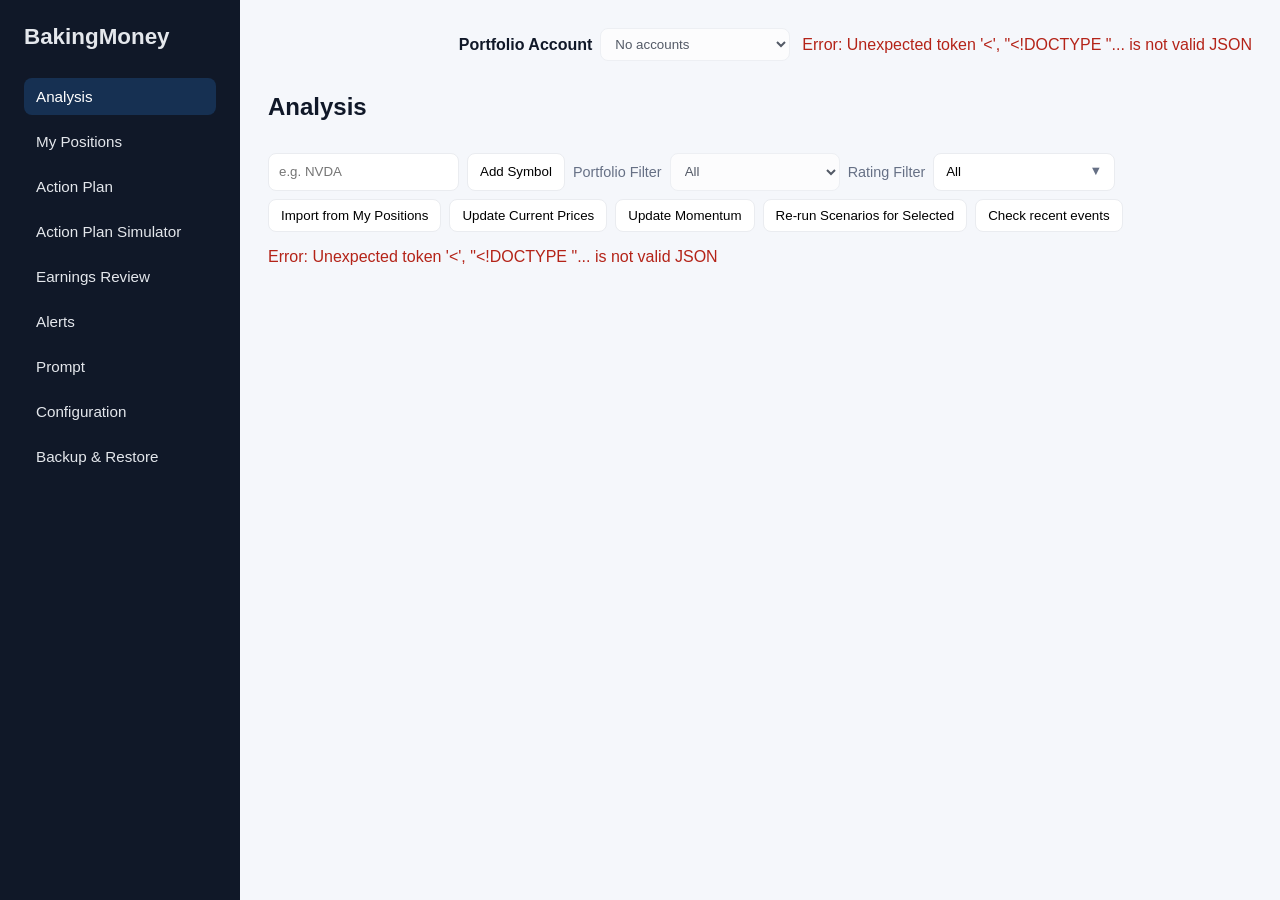
==== commit 51831b9a: "Add persistent Action Plan simulations and latest usable trigger prices" ====
--- a/static/index.html
+++ b/static/index.html
@@ -14,6 +14,7 @@
           <button class="menu-item active" data-view="analysis">Analysis</button>
           <button class="menu-item" data-view="positions">My Positions</button>
           <button class="menu-item" data-view="action-plan">Action Plan</button>
+          <button class="menu-item" data-view="action-plan-simulator">Action Plan Simulator</button>
           <button class="menu-item" data-view="earnings-review">Earnings Review</button>
           <button class="menu-item" data-view="alerts">Alerts</button>
           <button class="menu-item" data-view="prompt">Prompt</button>
@@ -816,8 +817,17 @@
               <button id="action-plan-refresh-btn">Refresh Action Plan</button>
             </div>
           </div>
+          <div id="action-plan-workspace">
           <div id="action-plan-list-view">
           <p class="status">Linear Allocation uses dynamic reserve, whole-share sizing, and funding-aware actions.</p>
+          <div class="manual-plan-toolbar">
+            <div class="manual-plan-switch" role="group" aria-label="Action Plan execution mode">
+              <button id="action-plan-without-triggers" type="button" aria-pressed="false">Without Triggers</button>
+              <button id="action-plan-with-triggers" type="button" aria-pressed="true">With Triggers</button>
+            </div>
+            <button id="action-plan-refresh-trigger-prices" type="button">Refresh Trigger Prices</button>
+          </div>
+          <p id="action-plan-quote-status" class="status" role="status" aria-live="polite"></p>
           <p id="action-plan-status" class="status">Loading Action Plan…</p>
           <div id="action-plan-summary" class="summary-grid"></div>
           <div id="action-plan-actions-panel">
@@ -861,6 +871,7 @@
                 <label class="rating-filter-option"><input type="checkbox" value="watch_rating_guardrail" /> <span class="rating-filter-option-label">Watch / Rating Guardrail</span></label>
               </div>
             </div>
+            <label class="inline-control-label"><input id="action-plan-show-non-executable-recommendations" type="checkbox" /> Show non-executable recommendations</label>
           </div>
           <div id="action-plan-linear-actions-panel">
             <p class="status">Rating is context only; actions are determined by Linear Allocation.</p>
@@ -879,7 +890,7 @@
                     <th class="rating-column">Rating</th>
                     <th class="release-date-column sortable" data-sort-key="release_date">Release Date</th>
                     <th class="upside-column sortable" data-sort-key="upside">Upside</th>
-                    <th class="cagr-column sortable" data-sort-key="expected_equity_cagr" title="Probability-weighted expected 5-year annualized return based on effective scenarios and current price.">CAGR</th>
+                    <th class="cagr-column sortable" data-sort-key="expected_cagr" title="Expected annualized return based on the selected scenario analysis.">CAGR</th>
                     <th class="core-confidence-column sortable" data-sort-key="core_confidence_diff">Core Confidence</th>
                     <th class="potential-confidence-column sortable" data-sort-key="potential_confidence_diff">Potential Confidence</th>
                     <th class="momentum-column sortable" data-sort-key="momentum_score">Momentum</th>
@@ -902,8 +913,42 @@
             </div>
             <h3 id="action-plan-detail-title">Action Detail</h3>
             <p id="action-plan-detail-status" class="status"></p>
+            <div id="manual-trigger-detail"></div>
             <div id="action-plan-detail-content"></div>
           </div>
+          </div>
+        </section>
+
+        <section id="action-plan-simulator" class="view">
+          <div class="view-header"><h2>Action Plan Simulator</h2><button id="simulation-refresh">Refresh Action Plan</button></div>
+          <div class="table-actions simulation-toolbar">
+            <label>Saved simulation <select id="simulation-select"></select></label>
+            <button id="simulation-new">New Simulation</button><button id="simulation-rename">Rename</button>
+            <button id="simulation-duplicate">Duplicate</button><button id="simulation-delete">Delete</button>
+          </div>
+          <details id="simulation-settings">
+            <summary>Simulation Settings · <span id="simulation-summary"></span></summary>
+            <form id="simulation-settings-form" class="simulation-toolbar">
+              <label>Additional Cash (USD) <input id="simulation-cash" type="number" required min="0" max="1000000000" step="any"></label>
+              <button type="submit" id="simulation-apply">Apply &amp; Recalculate</button>
+            </form>
+          </details>
+          <p class="status" id="simulation-status" role="status"></p>
+          <div id="simulation-results"></div>
+          <dialog id="simulation-dialog" aria-labelledby="simulation-dialog-title">
+            <form id="simulation-create-form">
+              <h3 id="simulation-dialog-title">New Simulation</h3>
+              <label>Simulation Name <input id="simulation-name" maxlength="200" required></label>
+              <label>Additional Cash (USD) <input id="simulation-new-cash" type="number" required min="0" max="1000000000" step="any" value="0"></label>
+              <fieldset><legend>Initial Triggers</legend>
+                <label><input type="radio" id="simulation-copy" name="initial-triggers" checked> Copy current Action Plan triggers</label>
+                <label><input type="radio" name="initial-triggers"> Start without triggers</label>
+              </fieldset>
+              <p id="simulation-dialog-status" class="status error" role="status"></p>
+              <div class="table-actions"><button type="button" id="simulation-cancel">Cancel</button>
+                <button type="submit" id="simulation-create">Create &amp; Run</button></div>
+            </form>
+          </dialog>
         </section>
 
         <div id="linear-cap-explanation-modal" class="modal hidden" role="dialog" aria-modal="true" aria-labelledby="linear-cap-explanation-title">
--- a/static/styles.css
+++ b/static/styles.css
@@ -376,6 +376,16 @@
   display: grid;
   grid-template-columns: repeat(auto-fit, minmax(180px, 1fr));
   gap: 12px;
+}
+
+#action-plan-summary.summary-grid {
+  display: flex;
+  flex-direction: column;
+  gap: 16px;
+}
+
+.action-plan-summary-group {
+  min-width: 0;
 }
 
 .summary-item {
@@ -1412,6 +1422,28 @@
   white-space: normal;
   overflow-wrap: anywhere;
 }
+
+#action-plan-summary .action-plan-summary-group > .status {
+  margin: 12px 0 0;
+}
+
+.manual-plan-toolbar { display: flex; flex-wrap: wrap; align-items: center; gap: 10px; margin: 12px 0; }
+.manual-plan-switch { display: inline-flex; flex-wrap: wrap; gap: 4px; padding: 4px; border: 1px solid var(--border-color, #cbd5e1); border-radius: 8px; }
+.manual-plan-switch button[aria-pressed="true"] { background: #235a91; color: white; }
+.manual-plan-switch button:focus-visible, .manual-trigger-editor :focus-visible { outline: 2px solid #235a91; outline-offset: 2px; }
+#action-plan-quote-status:empty { display: none; }
+.manual-trigger-state { display: inline-block; padding: 2px 6px; border-radius: 5px; background: #e8edf3; }
+.manual-trigger-state.waiting, .manual-trigger-state.confirmation { background: #fff3d6; }
+.manual-trigger-state.funded { background: #def4e7; }
+.manual-trigger-editor { display: grid; grid-template-columns: repeat(auto-fit, minmax(min(190px, 100%), 1fr)); gap: 12px; }
+.manual-trigger-editor label { display: flex; flex-direction: column; gap: 5px; min-width: 0; }
+.manual-trigger-editor input:not([type="checkbox"]), .manual-trigger-editor select { width: 100%; min-width: 0; height: 36px; padding: 6px 9px; border: 1px solid #cbd5e1; border-radius: 6px; background: #fff; color: inherit; }
+.manual-trigger-editor .manual-trigger-price-reference { grid-column: 1 / -1; margin: 0; color: var(--muted); overflow-wrap: anywhere; }
+.manual-trigger-editor .manual-reserve-toggle { flex-direction: row; align-items: center; grid-column: 1 / -1; }
+.manual-trigger-editor .manual-reserve-toggle input { width: auto; }
+.manual-trigger-editor .manual-reserve-help, .manual-trigger-editor .manual-editor-actions { grid-column: 1 / -1; margin: 0; }
+.manual-editor-actions { display: flex; flex-wrap: wrap; gap: 8px; align-items: center; }
+.manual-execution-warning { border-left: 3px solid #ba7132; padding-left: 10px; }
 
 #action-plan-actions-panel .table-wrap {
   max-width: 100%;
@@ -1642,3 +1674,18 @@
 #action-plan-linear-detail-table td:nth-child(20) {
   text-align: left;
 }
+
+.simulation-toolbar { display: flex; flex-wrap: wrap; align-items: center; gap: .65rem; }
+#simulation-settings { margin-top: .8rem; }
+#simulation-settings summary { cursor: pointer; }
+#simulation-settings form { margin-top: .7rem; }
+#simulation-dialog { color: inherit; background: var(--surface); border: 1px solid #9da5ae; border-radius: .6rem; width: min(90vw, 27rem); }
+#simulation-dialog::backdrop { background: rgba(0,0,0,.45); }
+#simulation-create-form, #simulation-create-form fieldset { display: grid; gap: .75rem; }
+#simulation-create-form > label { display: grid; gap: .3rem; }
+.simulation-toolbar label { min-width: 0; }
+#simulation-select { max-width: min(100%, 32rem); }
+@media (max-width: 600px) {
+  .simulation-toolbar > label { flex-basis: 100%; }
+  #simulation-select { display: block; width: 100%; }
+}
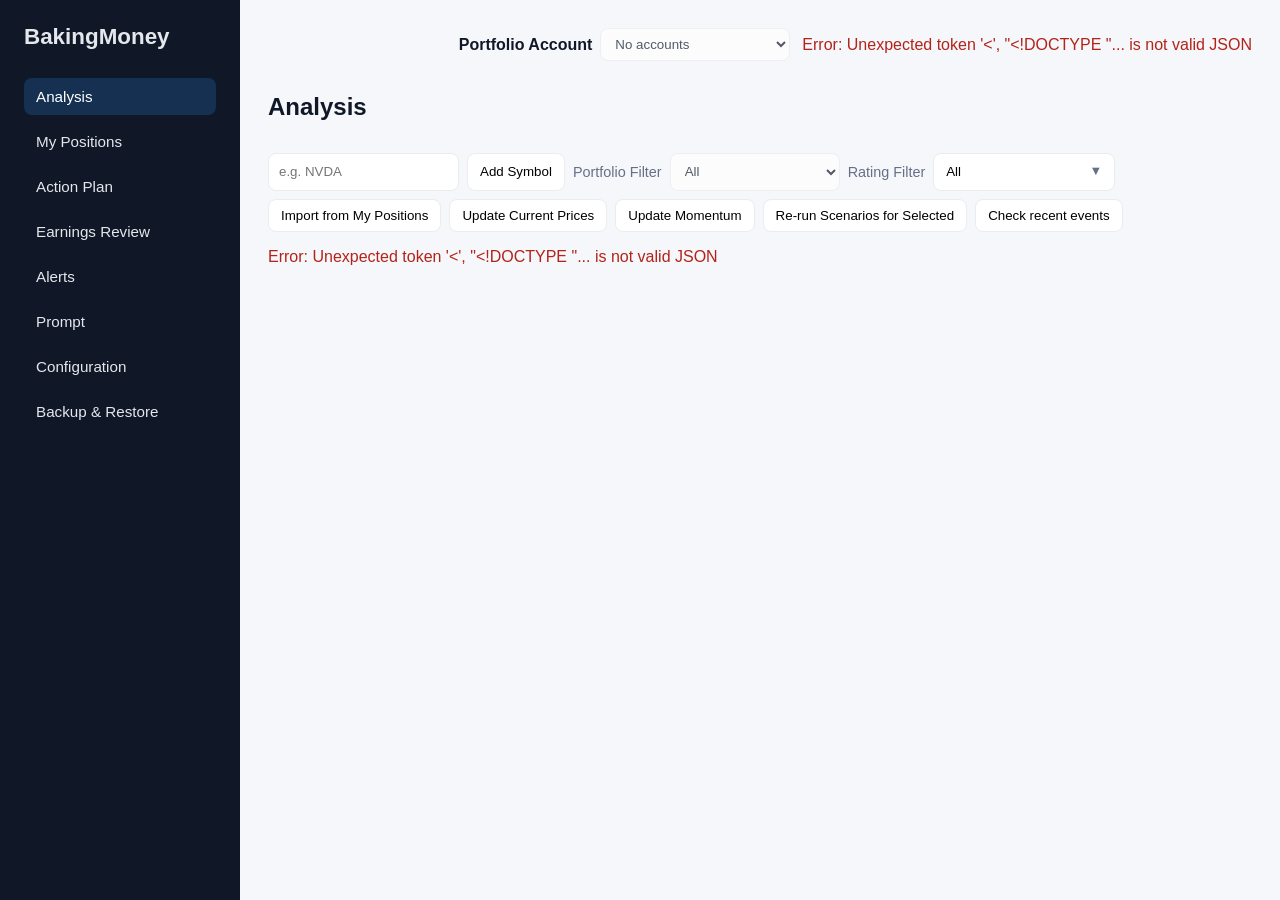
==== commit e61c612c: "Refine Action Plan trigger view parity (#51) * Refine Action Plan trigger view parity  * Default Act" ====
--- a/static/index.html
+++ b/static/index.html
@@ -14,7 +14,6 @@
           <button class="menu-item active" data-view="analysis">Analysis</button>
           <button class="menu-item" data-view="positions">My Positions</button>
           <button class="menu-item" data-view="action-plan">Action Plan</button>
-          <button class="menu-item" data-view="action-plan-simulator">Action Plan Simulator</button>
           <button class="menu-item" data-view="earnings-review">Earnings Review</button>
           <button class="menu-item" data-view="alerts">Alerts</button>
           <button class="menu-item" data-view="prompt">Prompt</button>
@@ -817,7 +816,6 @@
               <button id="action-plan-refresh-btn">Refresh Action Plan</button>
             </div>
           </div>
-          <div id="action-plan-workspace">
           <div id="action-plan-list-view">
           <p class="status">Linear Allocation uses dynamic reserve, whole-share sizing, and funding-aware actions.</p>
           <div class="manual-plan-toolbar">
@@ -916,39 +914,6 @@
             <div id="manual-trigger-detail"></div>
             <div id="action-plan-detail-content"></div>
           </div>
-          </div>
-        </section>
-
-        <section id="action-plan-simulator" class="view">
-          <div class="view-header"><h2>Action Plan Simulator</h2><button id="simulation-refresh">Refresh Action Plan</button></div>
-          <div class="table-actions simulation-toolbar">
-            <label>Saved simulation <select id="simulation-select"></select></label>
-            <button id="simulation-new">New Simulation</button><button id="simulation-rename">Rename</button>
-            <button id="simulation-duplicate">Duplicate</button><button id="simulation-delete">Delete</button>
-          </div>
-          <details id="simulation-settings">
-            <summary>Simulation Settings · <span id="simulation-summary"></span></summary>
-            <form id="simulation-settings-form" class="simulation-toolbar">
-              <label>Additional Cash (USD) <input id="simulation-cash" type="number" required min="0" max="1000000000" step="any"></label>
-              <button type="submit" id="simulation-apply">Apply &amp; Recalculate</button>
-            </form>
-          </details>
-          <p class="status" id="simulation-status" role="status"></p>
-          <div id="simulation-results"></div>
-          <dialog id="simulation-dialog" aria-labelledby="simulation-dialog-title">
-            <form id="simulation-create-form">
-              <h3 id="simulation-dialog-title">New Simulation</h3>
-              <label>Simulation Name <input id="simulation-name" maxlength="200" required></label>
-              <label>Additional Cash (USD) <input id="simulation-new-cash" type="number" required min="0" max="1000000000" step="any" value="0"></label>
-              <fieldset><legend>Initial Triggers</legend>
-                <label><input type="radio" id="simulation-copy" name="initial-triggers" checked> Copy current Action Plan triggers</label>
-                <label><input type="radio" name="initial-triggers"> Start without triggers</label>
-              </fieldset>
-              <p id="simulation-dialog-status" class="status error" role="status"></p>
-              <div class="table-actions"><button type="button" id="simulation-cancel">Cancel</button>
-                <button type="submit" id="simulation-create">Create &amp; Run</button></div>
-            </form>
-          </dialog>
         </section>
 
         <div id="linear-cap-explanation-modal" class="modal hidden" role="dialog" aria-modal="true" aria-labelledby="linear-cap-explanation-title">
--- a/static/styles.css
+++ b/static/styles.css
@@ -1674,18 +1674,3 @@
 #action-plan-linear-detail-table td:nth-child(20) {
   text-align: left;
 }
-
-.simulation-toolbar { display: flex; flex-wrap: wrap; align-items: center; gap: .65rem; }
-#simulation-settings { margin-top: .8rem; }
-#simulation-settings summary { cursor: pointer; }
-#simulation-settings form { margin-top: .7rem; }
-#simulation-dialog { color: inherit; background: var(--surface); border: 1px solid #9da5ae; border-radius: .6rem; width: min(90vw, 27rem); }
-#simulation-dialog::backdrop { background: rgba(0,0,0,.45); }
-#simulation-create-form, #simulation-create-form fieldset { display: grid; gap: .75rem; }
-#simulation-create-form > label { display: grid; gap: .3rem; }
-.simulation-toolbar label { min-width: 0; }
-#simulation-select { max-width: min(100%, 32rem); }
-@media (max-width: 600px) {
-  .simulation-toolbar > label { flex-basis: 100%; }
-  #simulation-select { display: block; width: 100%; }
-}
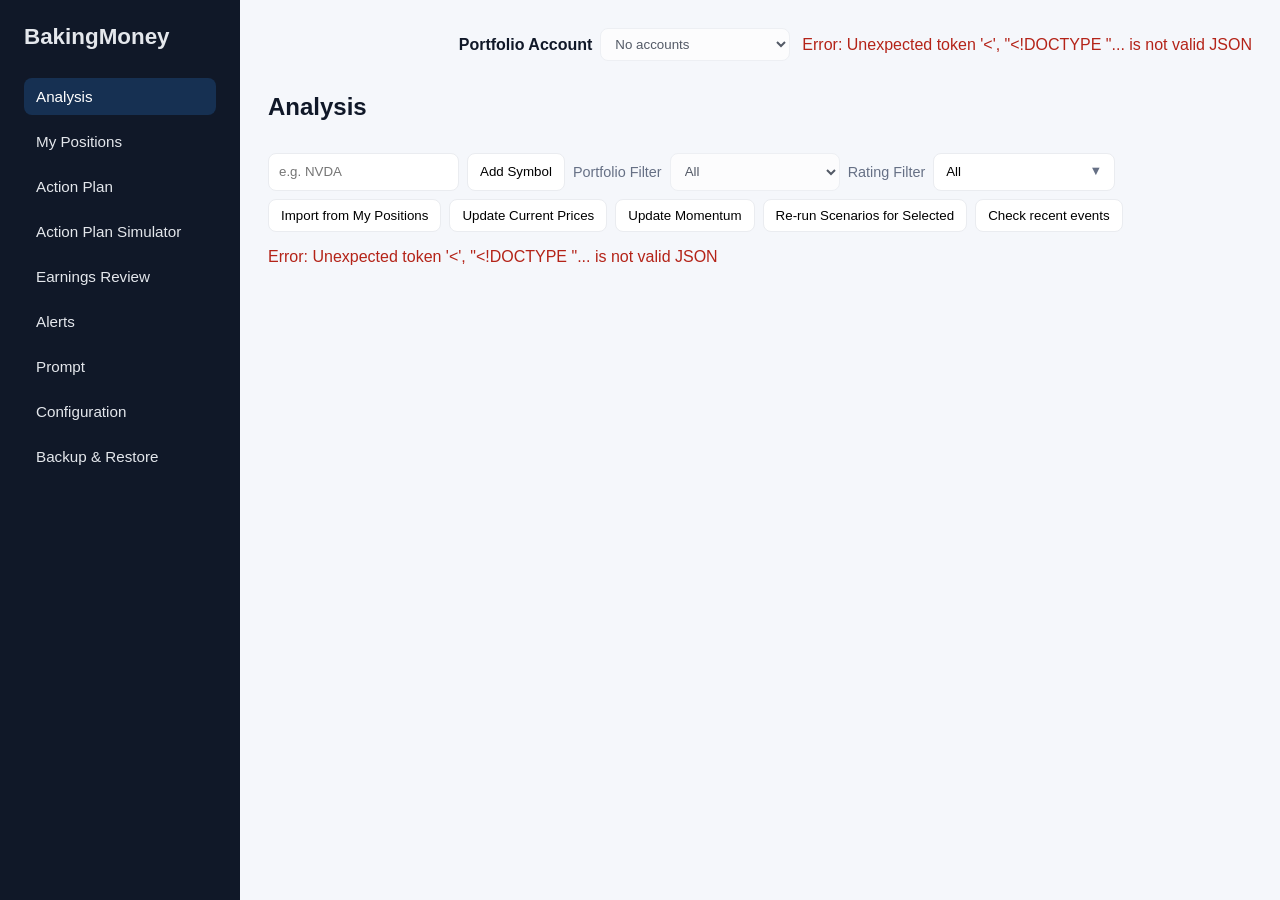
==== commit eedca950: "Add persistent Action Plan Simulator and latest usable trigger prices (#52) * Add persistent Action " ====
--- a/static/index.html
+++ b/static/index.html
@@ -14,6 +14,7 @@
           <button class="menu-item active" data-view="analysis">Analysis</button>
           <button class="menu-item" data-view="positions">My Positions</button>
           <button class="menu-item" data-view="action-plan">Action Plan</button>
+          <button class="menu-item" data-view="action-plan-simulator">Action Plan Simulator</button>
           <button class="menu-item" data-view="earnings-review">Earnings Review</button>
           <button class="menu-item" data-view="alerts">Alerts</button>
           <button class="menu-item" data-view="prompt">Prompt</button>
@@ -816,6 +817,7 @@
               <button id="action-plan-refresh-btn">Refresh Action Plan</button>
             </div>
           </div>
+          <div id="action-plan-workspace">
           <div id="action-plan-list-view">
           <p class="status">Linear Allocation uses dynamic reserve, whole-share sizing, and funding-aware actions.</p>
           <div class="manual-plan-toolbar">
@@ -914,6 +916,39 @@
             <div id="manual-trigger-detail"></div>
             <div id="action-plan-detail-content"></div>
           </div>
+          </div>
+        </section>
+
+        <section id="action-plan-simulator" class="view">
+          <div class="view-header"><h2>Action Plan Simulator</h2><button id="simulation-refresh">Refresh Action Plan</button></div>
+          <div class="table-actions simulation-toolbar">
+            <label>Saved simulation <select id="simulation-select"></select></label>
+            <button id="simulation-new">New Simulation</button><button id="simulation-rename">Rename</button>
+            <button id="simulation-duplicate">Duplicate</button><button id="simulation-delete">Delete</button>
+          </div>
+          <details id="simulation-settings">
+            <summary>Simulation Settings · <span id="simulation-summary"></span></summary>
+            <form id="simulation-settings-form" class="simulation-toolbar">
+              <label>Additional Cash (USD) <input id="simulation-cash" type="number" required min="0" max="1000000000" step="any"></label>
+              <button type="submit" id="simulation-apply">Apply &amp; Recalculate</button>
+            </form>
+          </details>
+          <p class="status" id="simulation-status" role="status"></p>
+          <div id="simulation-results"></div>
+          <dialog id="simulation-dialog" aria-labelledby="simulation-dialog-title">
+            <form id="simulation-create-form">
+              <h3 id="simulation-dialog-title">New Simulation</h3>
+              <label>Simulation Name <input id="simulation-name" maxlength="200" required></label>
+              <label>Additional Cash (USD) <input id="simulation-new-cash" type="number" required min="0" max="1000000000" step="any" value="0"></label>
+              <fieldset><legend>Initial Triggers</legend>
+                <label><input type="radio" id="simulation-copy" name="initial-triggers" checked> Copy current Action Plan triggers</label>
+                <label><input type="radio" name="initial-triggers"> Start without triggers</label>
+              </fieldset>
+              <p id="simulation-dialog-status" class="status error" role="status"></p>
+              <div class="table-actions"><button type="button" id="simulation-cancel">Cancel</button>
+                <button type="submit" id="simulation-create">Create &amp; Run</button></div>
+            </form>
+          </dialog>
         </section>
 
         <div id="linear-cap-explanation-modal" class="modal hidden" role="dialog" aria-modal="true" aria-labelledby="linear-cap-explanation-title">
--- a/static/styles.css
+++ b/static/styles.css
@@ -1674,3 +1674,18 @@
 #action-plan-linear-detail-table td:nth-child(20) {
   text-align: left;
 }
+
+.simulation-toolbar { display: flex; flex-wrap: wrap; align-items: center; gap: .65rem; }
+#simulation-settings { margin-top: .8rem; }
+#simulation-settings summary { cursor: pointer; }
+#simulation-settings form { margin-top: .7rem; }
+#simulation-dialog { color: inherit; background: var(--surface); border: 1px solid #9da5ae; border-radius: .6rem; width: min(90vw, 27rem); }
+#simulation-dialog::backdrop { background: rgba(0,0,0,.45); }
+#simulation-create-form, #simulation-create-form fieldset { display: grid; gap: .75rem; }
+#simulation-create-form > label { display: grid; gap: .3rem; }
+.simulation-toolbar label { min-width: 0; }
+#simulation-select { max-width: min(100%, 32rem); }
+@media (max-width: 600px) {
+  .simulation-toolbar > label { flex-basis: 100%; }
+  #simulation-select { display: block; width: 100%; }
+}
